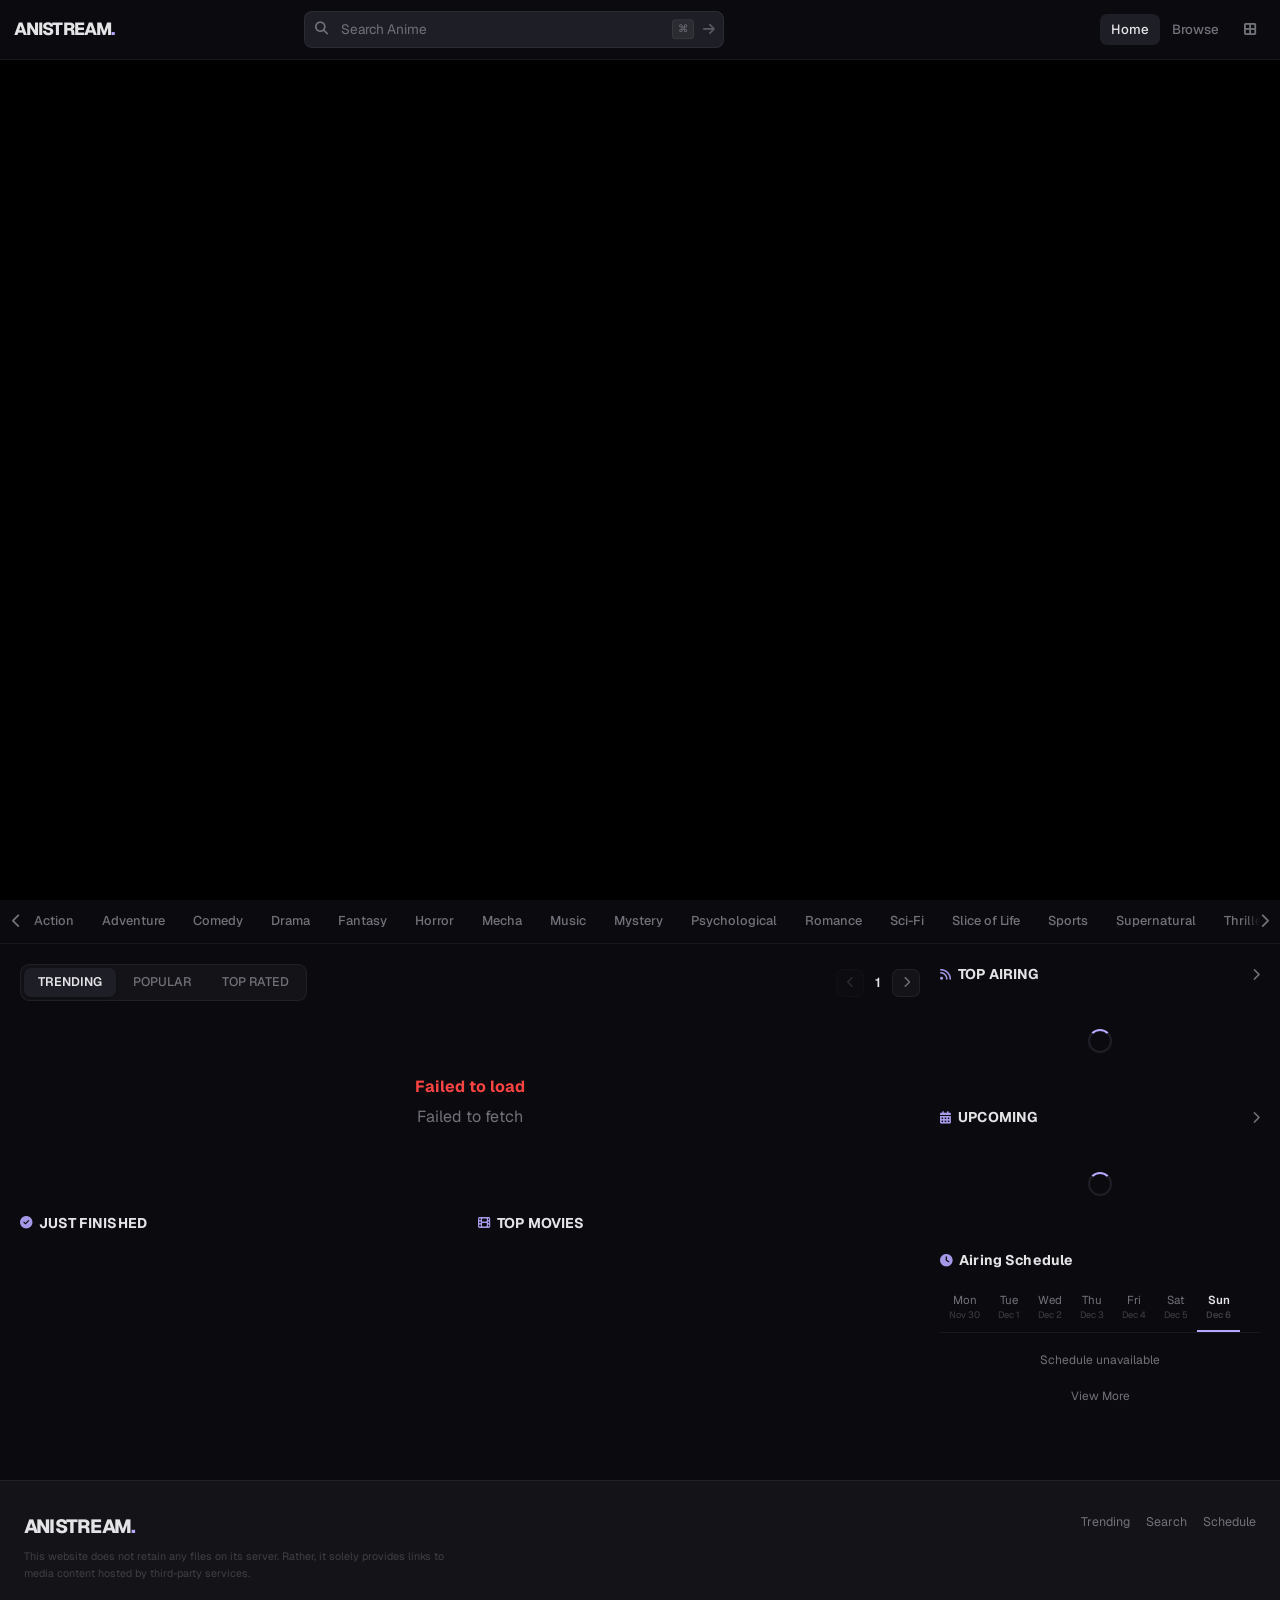
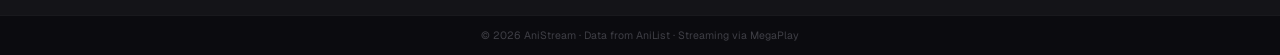
==== index.html @ 114fe5f2 "Hero slider: Popcima-style full-screen layout with side arrows and pill buttons - Hero fills full vi" ====
<!DOCTYPE html>
<html lang="en">
<head>
  <meta charset="UTF-8" />
  <meta name="viewport" content="width=device-width, initial-scale=1.0" />
  <title>AniStream · Watch Free Anime Online · Stream Subbed & Dubbed in HD</title>
  <link rel="stylesheet" href="css/style.css" />
  <link rel="preconnect" href="https://fonts.googleapis.com">
  <link rel="preconnect" href="https://fonts.gstatic.com" crossorigin>
  <link href="https://fonts.googleapis.com/css2?family=Geist:wght@100..900&family=Inter:wght@400;500;600;700;800;900&display=swap" rel="stylesheet">
  <link rel="stylesheet" href="https://cdnjs.cloudflare.com/ajax/libs/font-awesome/6.5.0/css/all.min.css" />
  <link rel="icon" href="data:image/svg+xml,<svg xmlns='http://www.w3.org/2000/svg' viewBox='0 0 100 100'><text y='.9em' font-size='90'>🌸</text></svg>" />
</head>
<body>

<!-- NAVBAR -->
<nav class="navbar">
  <a class="nav-logo" href="index.html">ANISTREAM<em>.</em></a>
  <div class="nav-search-wrap">
    <span class="nav-s-icon"><i class="fa-solid fa-magnifying-glass"></i></span>
    <input type="text" id="navSearch" placeholder="Search Anime" autocomplete="off" />
    <span class="nav-s-kbd">⌘</span>
    <button class="nav-s-btn" id="navSearchBtn"><i class="fa-solid fa-arrow-right"></i></button>
  </div>
  <div class="nav-right">
    <div class="nav-links">
      <a href="index.html" class="active">Home</a>
      <a href="search.html">Browse</a>
    </div>
    <a class="nav-icon-btn" href="search.html" title="Browse All"><i class="fa-solid fa-border-all"></i></a>
  </div>
</nav>

<main class="main">

  <!-- HERO -->
  <div class="hero" id="hero">
    <div id="heroSlides"></div>
    <button class="hero-arrow hero-arrow-l" id="heroPrev" style="display:none"><i class="fa-solid fa-chevron-left"></i></button>
    <button class="hero-arrow hero-arrow-r" id="heroNext" style="display:none"><i class="fa-solid fa-chevron-right"></i></button>
    <div class="hero-dots-row" id="heroCounter" style="display:none">
      <div class="hero-dots" id="heroDots"></div>
    </div>
  </div>

  <!-- GENRE TABS -->
  <div class="genre-row-wrap">
    <button class="genre-row-scroll l" id="genreL"><i class="fa-solid fa-chevron-left"></i></button>
    <div class="genre-row" id="genreRow"></div>
    <button class="genre-row-scroll r" id="genreR"><i class="fa-solid fa-chevron-right"></i></button>
  </div>

  <!-- MAIN CONTENT LAYOUT -->
  <div class="content-wrap">

    <!-- LEFT: MAIN CONTENT -->
    <div class="content-main">

      <!-- TABS + PAGER -->
      <div class="main-tabs-row">
        <div class="tab-pills">
          <button class="tab-pill active" data-tab="trending">TRENDING</button>
          <button class="tab-pill" data-tab="popular">POPULAR</button>
          <button class="tab-pill" data-tab="toprated">TOP RATED</button>
        </div>
        <div class="pager">
          <button class="pager-btn" id="pagePrev" disabled><i class="fa-solid fa-chevron-left"></i></button>
          <span class="pager-num" id="pageNum">1</span>
          <button class="pager-btn" id="pageNext"><i class="fa-solid fa-chevron-right"></i></button>
        </div>
      </div>

      <!-- MAIN GRID -->
      <div class="m-grid" id="mainGrid" aria-label="Anime list">
        <!-- skeletons injected by JS -->
      </div>

      <!-- BOTTOM: JUST FINISHED + TOP MOVIES -->
      <div class="bottom-row" id="bottomRow">
        <div class="b-section">
          <div class="s-header">
            <span class="s-title"><i class="fa-solid fa-circle-check"></i> JUST FINISHED</span>
          </div>
          <div id="finishedList"></div>
        </div>
        <div class="b-section">
          <div class="s-header">
            <span class="s-title"><i class="fa-solid fa-film"></i> TOP MOVIES</span>
          </div>
          <div id="moviesList"></div>
        </div>
      </div>

    </div><!-- /content-main -->

    <!-- RIGHT: SIDEBAR -->
    <aside class="content-sidebar">

      <div class="sb-section">
        <div class="s-header">
          <span class="s-title"><i class="fa-solid fa-rss"></i> TOP AIRING</span>
          <a class="s-more" href="search.html?status=RELEASING"><i class="fa-solid fa-chevron-right"></i></a>
        </div>
        <div id="topAiringList">
          <div class="loading-wrap"><div class="spinner"></div></div>
        </div>
      </div>

      <div class="sb-section">
        <div class="s-header">
          <span class="s-title"><i class="fa-solid fa-calendar-days"></i> UPCOMING</span>
          <a class="s-more" href="search.html"><i class="fa-solid fa-chevron-right"></i></a>
        </div>
        <div id="upcomingList">
          <div class="loading-wrap"><div class="spinner"></div></div>
        </div>
      </div>

      <div class="sb-section">
        <div class="s-header">
          <span class="s-title"><i class="fa-solid fa-clock"></i> Airing Schedule</span>
        </div>
        <div class="sched-days" id="schedDays"></div>
        <div id="schedList">
          <div class="loading-wrap"><div class="spinner"></div></div>
        </div>
        <div class="sched-more" onclick="location.href='search.html?status=RELEASING'">View More</div>
      </div>

    </aside><!-- /sidebar -->

  </div><!-- /content-wrap -->

</main><!-- /main -->

<footer class="footer">
  <div>
    <div class="footer-logo">ANISTREAM<em>.</em></div>
    <p class="footer-disc">This website does not retain any files on its server. Rather, it solely provides links to media content hosted by third-party services.</p>
  </div>
  <div class="footer-links">
    <a class="footer-link" href="search.html?sort=TRENDING_DESC">Trending</a>
    <a class="footer-link" href="search.html">Search</a>
    <a class="footer-link" href="search.html?status=RELEASING">Schedule</a>
  </div>
</footer>
<div class="footer-copy">© 2026 AniStream · Data from AniList · Streaming via MegaPlay</div>

<script src="js/api.js"></script>
<script src="js/home.js"></script>
<script>
  const ns = document.getElementById('navSearch');
  const go = () => { if (ns.value.trim()) location.href = `search.html?q=${encodeURIComponent(ns.value.trim())}`; };
  ns.addEventListener('keydown', e => e.key === 'Enter' && go());
  document.getElementById('navSearchBtn').addEventListener('click', go);
</script>
</body>
</html>
---- css/style.css ----
/* ===== DESIGN SYSTEM — Miruro-inspired ===== */
:root {
  --bg:       #0b0b0f;
  --bg2:      #141418;
  --bg3:      #1e1e26;
  --border:   rgba(255,255,255,0.06);
  --border-h: rgba(255,255,255,0.12);

  --accent:    #B5A8FF;
  --accent-tr: rgba(181,168,255,0.10);
  --orange:    #FF9663;
  --green:     #2ddb6f;
  --red:       #FF4444;

  --text:       #e4e4e7;
  --text-muted: #71717a;
  --text-dim:   #3f3f46;

  --nav-h:    60px;
  --sidebar:  320px;
  --radius:   10px;
  --radius-sm:6px;
  --max-w:    1580px;
}

/* ===== RESET ===== */
*,*::before,*::after{box-sizing:border-box;margin:0;padding:0}
html{scroll-behavior:smooth}
body{
  font-family:'Geist','Inter',-apple-system,'Segoe UI',system-ui,sans-serif;
  background:var(--bg);color:var(--text);line-height:1.5;min-height:100vh;
  -webkit-font-smoothing:antialiased;
}
a{color:inherit;text-decoration:none}
img{display:block;max-width:100%}
button{cursor:pointer;border:none;background:none;font:inherit;color:inherit}
ul,ol{list-style:none}
input,textarea{font:inherit}

::-webkit-scrollbar{width:3px;height:3px}
::-webkit-scrollbar-track{background:transparent}
::-webkit-scrollbar-thumb{background:var(--bg3);border-radius:2px}

/* ===== NAVBAR ===== */
.navbar{
  position:fixed;top:0;left:0;right:0;z-index:200;
  height:var(--nav-h);
  background:rgba(11,11,15,0.8);
  backdrop-filter:blur(24px) saturate(1.6);
  -webkit-backdrop-filter:blur(24px) saturate(1.6);
  border-bottom:1px solid var(--border);
  display:flex;align-items:center;padding:0 14px;gap:10px;
}
.nav-logo{
  font-size:1.1rem;font-weight:800;letter-spacing:-0.05em;
  white-space:nowrap;flex-shrink:0;color:var(--text);
}
.nav-logo em{font-style:normal;color:var(--accent)}
.nav-search-wrap{
  flex:1;max-width:420px;min-width:0;margin:0 auto;
  position:relative;display:flex;align-items:center;
}
.nav-search-wrap input{
  width:100%;padding:7px 68px 7px 36px;
  background:var(--bg3);border:1px solid var(--border);
  border-radius:8px;color:var(--text);font-size:0.85rem;
  outline:none;transition:border-color .2s,background .2s;
}
.nav-search-wrap input:focus{
  border-color:var(--border-h);
  background:var(--bg2);
}
.nav-search-wrap input::placeholder{color:var(--text-muted)}
.nav-s-icon{
  position:absolute;left:11px;top:50%;transform:translateY(-50%);
  font-size:.82rem;color:var(--text-muted);pointer-events:none;
}
.nav-s-kbd{
  position:absolute;right:30px;top:50%;transform:translateY(-50%);
  background:rgba(255,255,255,.06);border:1px solid var(--border);
  border-radius:4px;padding:1px 5px;font-size:.65rem;color:var(--text-muted);pointer-events:none;
}
.nav-s-btn{
  position:absolute;right:9px;top:50%;transform:translateY(-50%);
  font-size:.85rem;color:var(--text-muted);opacity:.7;transition:opacity .15s;
}
.nav-s-btn:hover{opacity:1}
.nav-right{display:flex;align-items:center;gap:4px;margin-left:auto;flex-shrink:0}
.nav-icon-btn{
  width:32px;height:32px;border-radius:8px;
  display:flex;align-items:center;justify-content:center;
  font-size:.85rem;color:var(--text-muted);transition:all .15s;
}
.nav-icon-btn:hover{background:var(--bg3);color:var(--text)}
.nav-links{display:flex;gap:1px;margin-left:6px}
.nav-links a{
  padding:6px 11px;border-radius:7px;
  font-size:.83rem;font-weight:500;color:var(--text-muted);transition:all .15s;
}
.nav-links a:hover{color:var(--text)}
.nav-links a.active{color:var(--text);background:var(--bg3)}

/* ===== MAIN ===== */
.main{padding-top:var(--nav-h)}

/* ===== HERO ===== */
.hero{
  position:relative;
  height:calc(100vh - var(--nav-h));
  min-height:520px;
  overflow:hidden;background:#000;
}
.hero-slide{
  position:absolute;inset:0;opacity:0;
  transition:opacity .75s cubic-bezier(.4,0,.2,1);pointer-events:none;
}
.hero-slide.active{opacity:1;pointer-events:auto}
.hero-slide img{
  width:100%;height:100%;object-fit:cover;object-position:center top;
  filter:brightness(.72) saturate(1.1);
  transform:scale(1.04);
  transition:transform 9s ease;
}
.hero-slide.active img{transform:scale(1)}
.hero-overlay{
  position:absolute;inset:0;
  background:
    linear-gradient(to top,rgba(11,11,15,1) 0%,rgba(11,11,15,.88) 18%,rgba(11,11,15,.48) 38%,rgba(11,11,15,.1) 56%,transparent 76%),
    linear-gradient(to bottom,rgba(11,11,15,.38) 0%,transparent 16%);
}
.hero-content{
  position:absolute;bottom:0;left:0;right:0;
  padding:0 28px 62px;z-index:1;
}
.hero-title{
  font-size:3.2rem;font-weight:900;line-height:1.06;letter-spacing:-.03em;
  margin-bottom:10px;color:#fff;
  text-shadow:0 2px 32px rgba(0,0,0,.55);
  max-width:680px;
}
.hero-meta{
  display:flex;align-items:center;gap:6px;flex-wrap:wrap;
  font-size:.88rem;color:rgba(255,255,255,.65);
  margin-bottom:22px;
}
.hstar{color:#f87171;font-size:.8rem}
.hero-meta strong{color:#fff;font-weight:700}
.hmdot{color:rgba(255,255,255,.3);margin:0 2px}
.hero-btns{display:flex;gap:12px;flex-wrap:wrap}
.hero-btn{
  display:flex;align-items:center;gap:8px;
  padding:11px 28px;border-radius:50px;font-size:.88rem;font-weight:600;
  transition:all .2s;letter-spacing:.01em;cursor:pointer;
}
.hero-btn-watch{
  background:#fff;color:#0b0b0f;border:none;
}
.hero-btn-watch:hover{background:rgba(255,255,255,.88);transform:translateY(-1px)}
.hero-btn-more{
  background:rgba(14,14,20,.8);color:#fff;
  border:1px solid rgba(255,255,255,.18);
  backdrop-filter:blur(12px);
}
.hero-btn-more:hover{background:rgba(25,25,34,.9);border-color:rgba(255,255,255,.3);transform:translateY(-1px)}

/* Side arrows */
.hero-arrow{
  position:absolute;top:50%;transform:translateY(-50%);
  width:44px;height:44px;border-radius:50%;
  background:rgba(0,0,0,.42);border:1px solid rgba(255,255,255,.14);
  backdrop-filter:blur(8px);
  display:none;align-items:center;justify-content:center;
  font-size:.85rem;color:rgba(255,255,255,.8);
  z-index:2;cursor:pointer;transition:all .2s;
}
.hero-arrow-l{left:16px}
.hero-arrow-r{right:16px}
.hero-arrow:hover{background:rgba(0,0,0,.66);color:#fff;border-color:rgba(255,255,255,.28)}

/* Dots row at bottom */
.hero-dots-row{
  position:absolute;bottom:22px;left:50%;transform:translateX(-50%);
  z-index:2;display:none;
}
.hero-dots{display:flex;gap:8px;align-items:center}
.hero-dot{
  width:8px;height:8px;border-radius:50%;padding:0;
  background:rgba(255,255,255,.3);border:none;
  transition:all .35s cubic-bezier(.4,0,.2,1);cursor:pointer;
}
.hero-dot.active{
  width:26px;border-radius:4px;
  background:#e53e3e;
}

/* ===== GENRE TABS ===== */
.genre-row-wrap{
  position:relative;background:var(--bg);
  border-bottom:1px solid var(--border);
}
.genre-row{
  display:flex;overflow-x:auto;padding:0 20px;
  -webkit-overflow-scrolling:touch;
  mask:linear-gradient(to right,transparent,black 3%,black 97%,transparent);
}
.genre-row::-webkit-scrollbar{height:0}
.genre-tab{
  padding:11px 14px;white-space:nowrap;font-size:.8rem;font-weight:500;
  color:var(--text-muted);border-bottom:2px solid transparent;
  transition:all .15s;cursor:pointer;flex-shrink:0;user-select:none;
}
.genre-tab:hover{color:var(--text)}
.genre-tab.active{color:var(--text);border-bottom-color:var(--accent);font-weight:600}
.genre-row-scroll{
  position:absolute;top:0;bottom:0;width:32px;
  display:flex;align-items:center;justify-content:center;
  font-size:.9rem;color:var(--text-muted);cursor:pointer;z-index:2;
}
.genre-row-scroll.l{left:0;background:linear-gradient(to right,var(--bg) 60%,transparent)}
.genre-row-scroll.r{right:0;background:linear-gradient(to left,var(--bg) 60%,transparent)}

/* ===== CONTENT LAYOUT ===== */
.content-wrap{
  display:flex;align-items:flex-start;gap:20px;
  max-width:var(--max-w);margin:0 auto;padding:20px 20px;
}
.content-main{flex:1;min-width:0}
.content-sidebar{width:var(--sidebar);flex-shrink:0}

/* ===== TABS + PAGINATION ===== */
.main-tabs-row{
  display:flex;align-items:center;justify-content:space-between;
  margin-bottom:14px;
}
.tab-pills{display:flex;gap:3px;background:var(--bg2);padding:3px;border-radius:9px;border:1px solid var(--border)}
.tab-pill{
  padding:5px 14px;border-radius:7px;font-size:.78rem;font-weight:500;
  color:var(--text-muted);transition:all .18s;
}
.tab-pill:hover{color:var(--text)}
.tab-pill.active{
  background:var(--bg3);color:var(--text);font-weight:600;
  box-shadow:0 1px 4px rgba(0,0,0,.4);
}
.pager{display:flex;align-items:center;gap:6px;font-size:.82rem}
.pager-btn{
  width:28px;height:28px;border-radius:7px;
  background:var(--bg2);border:1px solid var(--border);
  display:flex;align-items:center;justify-content:center;
  font-size:.72rem;color:var(--text-muted);transition:all .15s;
}
.pager-btn:hover{border-color:var(--border-h);color:var(--text);background:var(--bg3)}
.pager-btn:disabled{opacity:.3;pointer-events:none}
.pager-num{font-weight:600;color:var(--text);font-size:.82rem;min-width:16px;text-align:center}

/* ===== MAIN GRID CARDS ===== */
.m-grid{
  display:grid;
  grid-template-columns:repeat(auto-fill,minmax(140px,1fr));
  gap:12px;margin-bottom:24px;
}
.m-card{
  border-radius:var(--radius);overflow:hidden;cursor:pointer;
  transition:transform .25s ease,opacity .25s ease;
}
.m-card:hover{transform:translateY(-4px);opacity:.92}
.m-card-poster{
  position:relative;aspect-ratio:2/3;overflow:hidden;
  background:var(--bg3);border-radius:var(--radius);
}
.m-card-poster img{width:100%;height:100%;object-fit:cover;transition:transform .4s ease}
.m-card:hover .m-card-poster img{transform:scale(1.05)}
.m-dot{
  position:absolute;bottom:8px;left:8px;
  width:7px;height:7px;border-radius:50%;
  border:1.5px solid rgba(0,0,0,.6);
}
.m-dot.g{background:var(--green);box-shadow:0 0 6px var(--green)}
.m-dot.o{background:var(--orange);box-shadow:0 0 6px var(--orange)}
.m-dot.d{background:var(--text-muted)}
.m-card-body{padding:7px 2px 2px}
.m-card-title{
  font-size:.76rem;font-weight:500;line-height:1.35;
  display:-webkit-box;-webkit-line-clamp:2;-webkit-box-orient:vertical;overflow:hidden;
  margin-bottom:4px;color:var(--text);
}
.m-card-meta{font-size:.67rem;color:var(--text-muted);display:flex;gap:5px;flex-wrap:wrap;align-items:center}

/* ===== SCORE BADGE ===== */
.m-score-badge{
  position:absolute;top:8px;right:8px;
  background:rgba(0,0,0,.75);backdrop-filter:blur(6px);
  padding:2px 7px;border-radius:6px;
  font-size:.68rem;font-weight:700;color:#fbbf24;
  display:flex;align-items:center;gap:3px;
}

/* ===== ICON COLORS ===== */
.m-card-meta .fa-star,
.b-meta .fa-star,
.sb-meta .fa-star{color:#fbbf24}
.b-meta .fa-star,.sb-meta .fa-star{font-size:.63rem}
.b-meta,.sb-meta{font-size:.67rem}

/* ===== SKELETON ===== */
.skel{
  background:linear-gradient(90deg,var(--bg2) 25%,var(--bg3) 50%,var(--bg2) 75%);
  background-size:200% 100%;animation:shimmer 1.4s infinite;border-radius:var(--radius);
}
@keyframes shimmer{to{background-position:-200% 0}}
.skel-poster{aspect-ratio:2/3;border-radius:var(--radius);width:100%}
.skel-line{height:8px;border-radius:4px;margin-top:6px}
.skel-line.s{width:55%}

/* ===== SECTION HEADER ===== */
.s-header{display:flex;align-items:center;justify-content:space-between;margin-bottom:12px}
.s-title{
  font-size:.88rem;font-weight:700;letter-spacing:.01em;
  display:flex;align-items:center;gap:7px;color:var(--text);
}
.s-title i{color:var(--accent);font-size:.78rem;opacity:.9}
.s-more{
  font-size:.78rem;color:var(--text-muted);transition:color .15s;
  display:flex;align-items:center;gap:3px;
}
.s-more:hover{color:var(--text)}

/* ===== LIST ITEMS (JUST FINISHED / TOP MOVIES) ===== */
.bottom-row{display:grid;grid-template-columns:1fr 1fr;gap:16px;margin-top:8px}
.b-section{min-width:0}
.b-item{
  display:flex;gap:10px;align-items:flex-start;
  padding:8px 6px;border-bottom:1px solid var(--border);
  border-radius:8px;cursor:pointer;transition:background .15s;
}
.b-item:last-child{border-bottom:none}
.b-item:hover{background:rgba(255,255,255,.03)}
.b-item:hover .b-title{color:var(--accent)}
.b-thumb{
  width:50px;height:70px;flex-shrink:0;border-radius:6px;
  overflow:hidden;background:var(--bg3);
}
.b-thumb img{width:100%;height:100%;object-fit:cover}
.b-body{flex:1;min-width:0;padding-top:1px}
.b-status{display:flex;align-items:center;gap:4px;font-size:.65rem;color:var(--text-muted);margin-bottom:3px}
.b-dot{width:5px;height:5px;border-radius:50%;background:var(--green);flex-shrink:0}
.b-dot.o{background:var(--orange)}
.b-dot.d{background:var(--text-muted)}
.b-title{
  font-size:.76rem;font-weight:600;line-height:1.3;
  display:-webkit-box;-webkit-line-clamp:2;-webkit-box-orient:vertical;overflow:hidden;
  margin-bottom:3px;transition:color .15s;
}
.b-meta{font-size:.66rem;color:var(--text-muted)}

/* ===== SIDEBAR ===== */
.sb-section{margin-bottom:22px}
.sb-item{
  display:flex;gap:10px;align-items:center;
  padding:7px 6px;border-bottom:1px solid var(--border);
  border-radius:8px;cursor:pointer;transition:background .15s;
}
.sb-item:last-child{border-bottom:none}
.sb-item:hover{background:rgba(255,255,255,.04)}
.sb-item:hover .sb-title{color:var(--accent)}
.sb-thumb{width:42px;height:60px;flex-shrink:0;border-radius:6px;overflow:hidden;background:var(--bg3)}
.sb-thumb img{width:100%;height:100%;object-fit:cover}
.sb-body{flex:1;min-width:0}
.sb-status{display:flex;align-items:center;gap:4px;font-size:.63rem;color:var(--text-muted);margin-bottom:2px}
.sb-dot{width:5px;height:5px;border-radius:50%;flex-shrink:0;background:var(--green)}
.sb-dot.o{background:var(--orange)}
.sb-dot.d{background:var(--text-muted)}
.sb-title{
  font-size:.75rem;font-weight:600;line-height:1.3;
  display:-webkit-box;-webkit-line-clamp:2;-webkit-box-orient:vertical;overflow:hidden;
  transition:color .15s;
}
.sb-meta{font-size:.65rem;color:var(--text-muted);margin-top:2px}

/* ===== SCHEDULE ===== */
.sched-days{
  display:flex;overflow-x:auto;margin-bottom:10px;border-bottom:1px solid var(--border);
}
.sched-days::-webkit-scrollbar{height:0}
.sched-day{
  padding:7px 9px;font-size:.72rem;color:var(--text-muted);
  border-bottom:2px solid transparent;cursor:pointer;white-space:nowrap;
  transition:all .15s;flex-shrink:0;text-align:center;
}
.sched-day:hover{color:var(--text)}
.sched-day.active{color:var(--text);font-weight:600;border-bottom-color:var(--accent)}
.sched-day small{display:block;font-size:.58rem;color:var(--text-dim);margin-top:1px}
.sched-time-group{margin-bottom:4px}
.sched-time{font-size:.67rem;color:var(--text-muted);padding:4px 0 2px;font-weight:600}
.sched-ep{
  display:flex;align-items:center;justify-content:space-between;
  padding:5px 0;border-bottom:1px solid var(--border);cursor:pointer;
  transition:color .15s;font-size:.74rem;gap:6px;
}
.sched-ep:hover{color:var(--accent)}
.sched-ep-name{flex:1;min-width:0;overflow:hidden;text-overflow:ellipsis;white-space:nowrap}
.sched-ep-badge{
  background:rgba(181,168,255,.08);border:1px solid rgba(181,168,255,.16);
  border-radius:5px;padding:2px 6px;font-size:.6rem;font-weight:600;
  color:var(--accent);white-space:nowrap;flex-shrink:0;
}
.sched-more{
  text-align:center;padding:10px 0;font-size:.74rem;
  color:var(--text-muted);cursor:pointer;transition:color .15s;
}
.sched-more:hover{color:var(--text)}

/* ===== SPINNER ===== */
.loading-wrap{display:flex;align-items:center;justify-content:center;padding:32px;flex-direction:column;gap:10px}
.spinner{
  width:24px;height:24px;border-radius:50%;
  border:2px solid var(--bg3);border-top-color:var(--accent);
  animation:spin .8s linear infinite;
}
@keyframes spin{to{transform:rotate(360deg)}}
.loading-text{font-size:.78rem;color:var(--text-muted)}

/* ===== ERROR ===== */
.error-wrap{text-align:center;padding:60px 16px;color:var(--text-muted)}
.error-wrap h3{color:var(--red);margin-bottom:6px;font-size:1rem}

/* ===== SEARCH PAGE ===== */
.search-hero{
  background:var(--bg2);padding:48px 20px;
  text-align:center;border-bottom:1px solid var(--border);
}
.search-hero h1{
  font-size:1.9rem;font-weight:800;margin-bottom:20px;letter-spacing:-.03em;
  background:linear-gradient(45deg,var(--accent),#e4e4e7);
  -webkit-background-clip:text;-webkit-text-fill-color:transparent;background-clip:text;
}
.search-bar{
  max-width:520px;margin:0 auto;position:relative;display:flex;
}
.search-bar input{
  flex:1;padding:12px 18px 12px 44px;
  background:var(--bg3);border:1px solid var(--border);
  border-radius:10px;color:var(--text);font-size:.9rem;outline:none;transition:border-color .15s;
}
.search-bar input:focus{border-color:var(--border-h)}
.search-bar input::placeholder{color:var(--text-muted)}
.search-bar .s-icon{
  position:absolute;left:15px;top:50%;transform:translateY(-50%);
  font-size:1rem;color:var(--text-muted);
}
.genre-chips{display:flex;gap:6px;flex-wrap:wrap;justify-content:center;margin-top:16px}
.genre-chip{
  padding:5px 14px;border-radius:20px;
  background:var(--bg3);border:1px solid var(--border);
  color:var(--text-muted);font-size:.76rem;font-weight:500;
  cursor:pointer;transition:all .15s;
}
.genre-chip:hover{border-color:var(--accent);color:var(--accent)}
.genre-chip.active{background:var(--accent);color:#0b0b0f;border-color:var(--accent)}
.search-results-header{color:var(--text-muted);font-size:.83rem;margin-bottom:14px}
.search-results-header span{color:var(--accent);font-weight:600}

/* ===== ANIME CARD (search/other pages) ===== */
.anime-grid{
  display:grid;
  grid-template-columns:repeat(auto-fill,minmax(140px,1fr));
  gap:12px;
}
.anime-card{
  border-radius:var(--radius);overflow:hidden;cursor:pointer;
  background:var(--bg3);
  transition:all .22s;
}
.anime-card:hover{transform:translateY(-4px);box-shadow:0 8px 28px rgba(0,0,0,.45)}
.card-img-wrap{position:relative;aspect-ratio:2/3;overflow:hidden}
.card-img-wrap img{width:100%;height:100%;object-fit:cover;transition:transform .4s}
.anime-card:hover .card-img-wrap img{transform:scale(1.05)}
.card-score{
  position:absolute;top:7px;right:7px;
  background:rgba(0,0,0,.75);backdrop-filter:blur(6px);
  padding:2px 6px;border-radius:5px;font-size:.68rem;font-weight:700;color:#fbbf24;
}
.card-ep-badge{
  position:absolute;bottom:7px;left:7px;
  background:var(--accent);padding:1px 7px;border-radius:5px;
  font-size:.64rem;font-weight:700;color:#0b0b0f;
}
.card-info{padding:8px 7px}
.card-title{
  font-size:.75rem;font-weight:600;line-height:1.3;
  display:-webkit-box;-webkit-line-clamp:2;-webkit-box-orient:vertical;overflow:hidden;
  margin-bottom:5px;
}
.card-tags{display:flex;gap:3px;flex-wrap:wrap}
.card-tag{
  font-size:.63rem;padding:2px 6px;border-radius:4px;
  background:rgba(181,168,255,.08);color:var(--accent);font-weight:500;
}

/* ===== ANIME DETAIL ===== */
.anime-banner{position:relative;height:320px;overflow:hidden}
.anime-banner img{width:100%;height:100%;object-fit:cover;filter:brightness(.3) saturate(1.2)}
.anime-banner::after{
  content:'';position:absolute;inset:0;
  background:linear-gradient(to top,var(--bg) 0%,transparent 60%);
}
.anime-detail{
  padding:0 20px 40px;margin-top:-100px;position:relative;z-index:1;
  display:grid;grid-template-columns:190px 1fr;gap:28px;
  max-width:1100px;margin-left:auto;margin-right:auto;
}
.anime-poster img{width:190px;border-radius:var(--radius);box-shadow:0 8px 32px rgba(0,0,0,.7)}
.anime-info-main{padding-top:110px}
.anime-title-main{font-size:1.9rem;font-weight:800;margin-bottom:4px;line-height:1.2;letter-spacing:-.02em}
.anime-title-native{font-size:.88rem;color:var(--text-muted);margin-bottom:14px}
.anime-stats{display:flex;gap:10px;flex-wrap:wrap;margin-bottom:16px}
.stat-box{
  background:var(--bg2);border:1px solid var(--border);
  border-radius:8px;padding:8px 14px;text-align:center;
}
.stat-val{font-size:1.15rem;font-weight:800;color:var(--accent)}
.stat-lbl{font-size:.63rem;color:var(--text-dim);text-transform:uppercase;letter-spacing:.06em}
.anime-genres{display:flex;gap:6px;flex-wrap:wrap;margin-bottom:16px}
.genre-badge{
  padding:3px 11px;border-radius:20px;
  background:rgba(181,168,255,.08);border:1px solid rgba(181,168,255,.18);
  color:var(--accent);font-size:.74rem;font-weight:600;cursor:pointer;transition:all .15s;
}
.genre-badge:hover{background:rgba(181,168,255,.18)}
.anime-desc{color:var(--text-muted);font-size:.88rem;line-height:1.75;margin-bottom:20px}
.anime-desc.collapsed{display:-webkit-box;-webkit-line-clamp:4;-webkit-box-orient:vertical;overflow:hidden}
.status-badge{
  display:inline-flex;align-items:center;gap:5px;
  padding:3px 9px;border-radius:20px;font-size:.7rem;font-weight:700;
}
.status-RELEASING{background:rgba(45,219,111,.1);color:var(--green);border:1px solid rgba(45,219,111,.2)}
.status-FINISHED{background:rgba(181,168,255,.1);color:var(--accent);border:1px solid rgba(181,168,255,.2)}
.status-NOT_YET_RELEASED{background:rgba(255,150,99,.1);color:var(--orange);border:1px solid rgba(255,150,99,.2)}
.status-dot{width:5px;height:5px;border-radius:50%;background:currentColor}

/* ===== EPISODES ===== */
.episodes-section{padding:0 20px 40px;max-width:1100px;margin:0 auto}
.lang-toggle{display:flex;background:var(--bg2);border-radius:8px;border:1px solid var(--border);overflow:hidden}
.lang-btn{padding:6px 16px;font-size:.78rem;font-weight:600;transition:all .15s;color:var(--text-muted)}
.lang-btn.active{background:var(--accent);color:#0b0b0f}
.ep-controls{display:flex;gap:8px;align-items:center;flex-wrap:wrap;margin-bottom:12px}
.ep-search{
  padding:6px 12px;background:var(--bg2);border:1px solid var(--border);
  border-radius:7px;color:var(--text);font-size:.8rem;outline:none;width:140px;
}
.ep-search:focus{border-color:var(--accent)}
.ep-grid{display:grid;grid-template-columns:repeat(auto-fill,minmax(52px,1fr));gap:5px}
.ep-btn{
  aspect-ratio:1;border-radius:7px;font-size:.78rem;font-weight:600;
  background:var(--bg2);border:1px solid var(--border);
  color:var(--text-muted);transition:all .15s;
}
.ep-btn:hover{background:rgba(181,168,255,.12);border-color:rgba(181,168,255,.3);color:var(--text)}
.ep-btn.active{background:var(--accent);border-color:var(--accent);color:#0b0b0f;box-shadow:0 2px 10px rgba(181,168,255,.3)}

/* ===== WATCH PAGE ===== */
.watch-layout{
  display:grid;grid-template-columns:1fr 300px;gap:12px;
  max-width:1400px;margin:0 auto;padding:16px 12px;
}
.player-wrap{background:#000;border-radius:var(--radius);overflow:hidden}
.player-wrap iframe{display:block;width:100%;aspect-ratio:16/9;border:none}
.player-controls{
  padding:14px;background:var(--bg2);
  border:1px solid var(--border);border-top:none;
  border-radius:0 0 var(--radius) var(--radius);
}
.player-title{font-size:1rem;font-weight:700;margin-bottom:5px}
.player-ep-info{color:var(--text-muted);font-size:.8rem;margin-bottom:10px}
.player-nav{display:flex;gap:8px;align-items:center}
.sidebar-card{background:var(--bg2);border:1px solid var(--border);border-radius:var(--radius);overflow:hidden}
.sidebar-header{
  padding:10px 14px;border-bottom:1px solid var(--border);
  font-weight:700;font-size:.84rem;display:flex;align-items:center;justify-content:space-between;
}
.sidebar-ep-list{max-height:400px;overflow-y:auto;padding:6px}
.sidebar-ep{
  padding:7px 8px;border-radius:7px;cursor:pointer;
  display:flex;align-items:center;gap:8px;transition:background .12s;margin-bottom:3px;
}
.sidebar-ep:hover{background:rgba(181,168,255,.07)}
.sidebar-ep.active{background:rgba(181,168,255,.14);border:1px solid rgba(181,168,255,.25)}
.ep-num{
  width:30px;height:30px;border-radius:7px;
  background:var(--bg3);display:flex;align-items:center;justify-content:center;
  font-size:.75rem;font-weight:700;flex-shrink:0;color:var(--text-muted);
}
.sidebar-ep.active .ep-num{background:var(--accent);color:#0b0b0f}
.ep-label{font-size:.75rem;color:var(--text-muted)}
.ep-label strong{display:block;color:var(--text);font-size:.77rem}
.sidebar-anime-thumb{width:100%;aspect-ratio:16/7;object-fit:cover}
.sidebar-anime-info{padding:10px}
.sidebar-anime-title{font-weight:700;margin-bottom:3px;font-size:.84rem}
.sidebar-anime-meta{font-size:.7rem;color:var(--text-muted)}

/* ===== BUTTONS ===== */
.btn{
  display:inline-flex;align-items:center;gap:7px;
  padding:9px 20px;border-radius:8px;
  font-size:.84rem;font-weight:600;transition:all .15s;white-space:nowrap;
}
.btn-primary{background:var(--accent);color:#0b0b0f;border:1px solid var(--accent)}
.btn-primary:hover{opacity:.88;transform:translateY(-1px)}
.btn-secondary{background:transparent;color:var(--text);border:1px solid var(--border)}
.btn-secondary:hover{border-color:var(--border-h);background:var(--bg3)}
.btn-sm{padding:5px 12px;font-size:.77rem;border-radius:6px}
.btn-ghost{color:var(--text-muted);padding:7px 12px;border-radius:7px}
.btn-ghost:hover{background:var(--bg3);color:var(--text)}

/* ===== WATCH PAGE v3 — Miruro exact ===== */

/* Layout */
.wp-wrap{display:grid;grid-template-columns:1fr 400px;min-height:calc(100vh - var(--nav-h));align-items:start}
.wp-main{border-right:1px solid var(--border);min-width:0}

/* Title bar */
.wp-bar{display:flex;align-items:center;justify-content:space-between;padding:13px 18px;background:var(--bg2);border-bottom:1px solid var(--border);gap:12px}
.wp-bar-left{display:flex;align-items:baseline;gap:8px;min-width:0;flex:1}
.wp-ep-num{font-size:1.2rem;font-weight:700;color:var(--text);white-space:nowrap;flex-shrink:0}
.wp-ep-name{font-size:1.1rem;font-weight:600;color:var(--text);white-space:nowrap;overflow:hidden;text-overflow:ellipsis}
.wp-bar-right{display:flex;align-items:center;gap:8px;flex-shrink:0}
.wp-lang-seg{display:flex;background:var(--bg3);border:1px solid var(--border);border-radius:7px;overflow:hidden}
.wp-lbtn{padding:5px 13px;font-size:.74rem;font-weight:600;color:var(--text-muted);transition:all .15s;display:flex;align-items:center;gap:5px}
.wp-lbtn.on{background:var(--accent);color:#0b0b0f}
.wp-lbtn i{font-size:.63rem}

/* Player */
.wp-player{background:#000;aspect-ratio:16/9;width:100%}
.wp-player iframe{display:block;width:100%;height:100%;border:none}

/* Info bar */
.wp-info{display:flex;align-items:center;justify-content:space-between;flex-wrap:wrap;gap:8px;padding:10px 16px;background:var(--bg2);border-bottom:1px solid var(--border)}
.wp-pills{display:flex;gap:6px;flex-wrap:wrap}
.wp-pill{display:flex;align-items:center;gap:5px;font-size:.72rem;color:var(--text-muted);background:var(--bg3);border:1px solid var(--border);border-radius:6px;padding:3px 9px}
.wp-acts{display:flex;gap:7px;align-items:center}
.wp-act{display:inline-flex;align-items:center;gap:5px;padding:5px 12px;border-radius:7px;font-size:.74rem;font-weight:500;background:var(--bg3);border:1px solid var(--border);color:var(--text-muted);transition:all .15s;cursor:pointer}
.wp-act:hover{border-color:var(--border-h);color:var(--text)}
.wp-act-nav{display:inline-flex;align-items:center;justify-content:center;width:30px;height:30px;border-radius:7px;background:var(--bg3);border:1px solid var(--border);color:var(--text-muted);transition:all .15s;cursor:pointer;font-size:.8rem}
.wp-act-nav:hover{border-color:var(--border-h);color:var(--text)}

/* Next airing countdown */
.wp-next-air{padding:8px 16px;background:var(--bg2);border-bottom:1px solid var(--border);font-size:.75rem;color:var(--text-muted);display:flex;align-items:center;gap:7px}
.wp-next-air i{color:var(--accent)}
.wp-next-air strong{color:var(--text)}

/* External streaming links */
.wp-extlinks{display:flex;gap:8px;flex-wrap:wrap;padding:12px 16px;background:var(--bg2);border-bottom:1px solid var(--border)}
.wp-extlink{display:inline-flex;align-items:center;gap:6px;padding:5px 13px;border-radius:7px;font-size:.74rem;font-weight:600;background:var(--bg3);border:1px solid var(--border);color:var(--text-muted);text-decoration:none;transition:all .15s}
.wp-extlink:hover{border-color:var(--border-h);color:var(--text)}
.wp-extlink i{font-size:.65rem;color:var(--accent)}

/* Anime info card */
.wp-card{display:flex;gap:20px;padding:20px 16px;background:var(--bg2);border-bottom:1px solid var(--border)}
.wp-card-left{display:flex;flex-direction:column;gap:8px;width:130px;flex-shrink:0}
.wp-poster{width:130px;aspect-ratio:2/3;object-fit:cover;border-radius:8px;display:block;cursor:pointer;transition:opacity .15s}
.wp-poster:hover{opacity:.85}
.wp-poster-btns{display:flex;gap:6px}
.wp-trailer-btn{flex:1;text-align:center;padding:7px 4px;border-radius:6px;background:var(--bg3);border:1px solid var(--border);font-size:.66rem;font-weight:700;letter-spacing:.04em;color:var(--text);cursor:pointer;text-decoration:none;transition:all .15s;display:flex;align-items:center;justify-content:center}
.wp-trailer-btn:hover{border-color:var(--border-h)}
.wp-trailer-no{color:var(--text-muted);cursor:default}
.wp-add-btn{width:30px;display:flex;align-items:center;justify-content:center;background:var(--bg3);border:1px solid var(--border);border-radius:6px;color:var(--text-muted);text-decoration:none;font-size:.82rem;flex-shrink:0;transition:all .15s;padding:7px 0}
.wp-add-btn:hover{border-color:var(--border-h);color:var(--text)}
.wp-src-links{display:flex;gap:6px}
.wp-src-link{flex:1;text-align:center;padding:5px;border-radius:6px;background:var(--bg3);border:1px solid var(--border);font-size:.7rem;font-weight:700;text-decoration:none;transition:all .15s;color:var(--text-muted)}
.wp-al{color:#02a9ff;border-color:rgba(2,169,255,.2)}
.wp-al:hover{background:rgba(2,169,255,.08)}
.wp-mal{color:#2e51a2;border-color:rgba(46,81,162,.3)}
.wp-mal:hover{background:rgba(46,81,162,.08)}
.wp-card-right{flex:1;min-width:0}
.wp-ctitle{font-size:1.08rem;font-weight:700;margin-bottom:3px;cursor:pointer;transition:color .15s;line-height:1.3}
.wp-ctitle:hover{color:var(--accent)}
.wp-cnative{font-size:.78rem;color:var(--text-muted);font-style:italic;margin-bottom:10px}
.wp-cgenres{display:flex;gap:6px;flex-wrap:wrap;margin-bottom:10px}
.wp-ctag{padding:3px 11px;border-radius:20px;font-size:.7rem;font-weight:600;background:rgba(251,191,36,.12);border:1px solid rgba(251,191,36,.22);color:#f59e0b}
.wp-cdesc{font-size:.78rem;color:var(--text-muted);line-height:1.65;margin-bottom:14px;background:var(--bg3);border:1px solid var(--border);border-radius:8px;padding:10px 12px;display:-webkit-box;-webkit-line-clamp:4;-webkit-box-orient:vertical;overflow:hidden}
.wp-dg{display:grid;grid-template-columns:1fr 1fr;gap:6px 20px;font-size:.75rem}
.wp-dr{display:flex;gap:6px;color:var(--text-muted)}
.wp-dr strong{color:var(--text);font-weight:600}
.wp-detail-link{color:var(--accent);text-decoration:none}
.wp-detail-link:hover{text-decoration:underline}

/* ── RIGHT SIDEBAR ── */
.wp-sidebar{display:flex;flex-direction:column;border-left:1px solid var(--border)}
.wp-ep-section{position:sticky;top:var(--nav-h);height:calc(100vh - var(--nav-h));display:flex;flex-direction:column;background:var(--bg2);overflow:hidden}
.wp-ep-controls{flex-shrink:0}
.wp-ranges{display:flex;gap:6px;flex-wrap:wrap;padding:10px 12px;border-bottom:1px solid var(--border)}
.wep-range{padding:4px 10px;border-radius:6px;font-size:.72rem;font-weight:600;background:var(--bg3);border:1px solid var(--border);color:var(--text-muted);transition:all .15s;cursor:pointer}
.wep-range:hover{border-color:var(--border-h);color:var(--text)}
.wep-range.active{background:rgba(181,168,255,.1);border-color:rgba(181,168,255,.3);color:var(--accent)}
.wp-ep-ctrl-row{display:flex;gap:8px;align-items:center;padding:8px 12px;border-bottom:1px solid var(--border)}
.wp-filter-wrap{position:relative;flex:1}
.wp-fi{position:absolute;left:10px;top:50%;transform:translateY(-50%);font-size:.7rem;color:var(--text-muted);pointer-events:none}
.wp-filter{width:100%;padding:7px 10px 7px 28px;background:var(--bg3);border:1px solid var(--border);border-radius:7px;color:var(--text);font-size:.77rem;outline:none;transition:border-color .15s;font-family:inherit}
.wp-filter:focus{border-color:var(--border-h)}
.wp-filter::placeholder{color:var(--text-muted)}
.wp-view-btn{width:30px;height:30px;border-radius:6px;display:flex;align-items:center;justify-content:center;background:var(--bg3);border:1px solid var(--border);color:var(--text-muted);font-size:.72rem;cursor:pointer;transition:all .15s;flex-shrink:0}
.wp-view-btn:hover{border-color:var(--border-h);color:var(--text)}
.wp-eplist{overflow-y:auto;flex:1}
.wp-eplist::-webkit-scrollbar{width:3px}
.wp-eplist::-webkit-scrollbar-thumb{background:var(--bg3);border-radius:2px}

/* Episode cards */
.wep-card{display:flex;gap:10px;padding:10px 12px;border-bottom:1px solid var(--border);cursor:pointer;transition:background .15s}
.wep-card:hover{background:rgba(255,255,255,.03)}
.wep-card.active{background:rgba(181,168,255,.06)}
.wep-card.active .wep-title{color:var(--accent)}
.wep-thumb{width:160px;flex-shrink:0;aspect-ratio:16/9;border-radius:6px;overflow:hidden;position:relative;background:var(--bg3)}
.wep-thumb img{width:100%;height:100%;object-fit:cover;display:block;transition:transform .3s}
.wep-thumb:not(.has-real) img{filter:brightness(.65)}
.wep-card:hover .wep-thumb img{transform:scale(1.04)}
.wep-badge{position:absolute;bottom:5px;left:5px;background:rgba(0,0,0,.82);color:#fff;font-size:.6rem;font-weight:700;padding:2px 6px;border-radius:4px;letter-spacing:.02em}
.wep-body{flex:1;min-width:0;display:flex;flex-direction:column;justify-content:space-between;gap:4px}
.wep-title{font-size:.76rem;font-weight:600;line-height:1.35;color:var(--text);transition:color .15s;display:-webkit-box;-webkit-line-clamp:3;-webkit-box-orient:vertical;overflow:hidden}
.wep-foot{display:flex;justify-content:flex-end;margin-top:auto;padding-top:4px}
.wep-date{font-size:.62rem;color:var(--text-muted)}

/* Grid mode */
.wp-eplist.grid-mode{display:grid;grid-template-columns:1fr 1fr;gap:7px;padding:8px}
.wp-eplist.grid-mode .wep-card{flex-direction:column;padding:0;border-bottom:none;border-radius:8px;overflow:hidden;border:1px solid var(--border);background:var(--bg3)}
.wp-eplist.grid-mode .wep-card:hover{border-color:var(--border-h)}
.wp-eplist.grid-mode .wep-card.active{border-color:rgba(181,168,255,.4)}
.wp-eplist.grid-mode .wep-thumb{width:100%;border-radius:0}
.wp-eplist.grid-mode .wep-body{padding:7px 8px 8px;gap:2px}
.wp-eplist.grid-mode .wep-title{font-size:.68rem;-webkit-line-clamp:2}
.wp-eplist.grid-mode .wep-foot{font-size:.58rem}

/* Sidebar recommendations */
.wp-sidebar-recs{background:var(--bg2);border-top:1px solid var(--border);flex-shrink:0}
.wp-srec-hd{display:flex;align-items:center;gap:7px;padding:13px 14px;border-bottom:1px solid var(--border);font-size:.72rem;font-weight:700;letter-spacing:.06em;color:var(--text-muted)}
.wp-srec-hd i{color:var(--accent);font-size:.72rem}
.wp-srec{display:flex;gap:10px;padding:10px 12px;border-bottom:1px solid var(--border);cursor:pointer;transition:background .15s}
.wp-srec:hover{background:rgba(255,255,255,.03)}
.wp-srec-img-wrap{width:100px;height:65px;flex-shrink:0;border-radius:6px;overflow:hidden;background:var(--bg3)}
.wp-srec-img-wrap img{width:100%;height:100%;object-fit:cover;display:block}
.wp-srec-body{flex:1;min-width:0;display:flex;align-items:flex-start;gap:8px}
.wp-srec-dot{width:7px;height:7px;border-radius:50%;background:#60a5fa;flex-shrink:0;margin-top:5px}
.wp-srec-info{flex:1;min-width:0}
.wp-srec-title{font-size:.8rem;font-weight:600;color:var(--text);line-height:1.3;display:-webkit-box;-webkit-line-clamp:2;-webkit-box-orient:vertical;overflow:hidden;margin-bottom:3px}
.wp-srec-meta{display:flex;gap:6px;align-items:center;flex-wrap:wrap;font-size:.68rem;color:var(--text-muted)}
.wp-srec-meta i{font-size:.6rem}

/* Watch responsive */
@media(max-width:1000px){
  .wp-wrap{grid-template-columns:1fr 350px}
}
@media(max-width:900px){
  .wp-wrap{grid-template-columns:1fr}
  .wp-sidebar{border-left:none;border-top:1px solid var(--border)}
  .wp-ep-section{position:static;height:auto;max-height:460px;min-height:260px}
  /* wider thumbnails look fine when sidebar is full-width */
}
@media(max-width:680px){
  .wp-bar{padding:10px 12px;gap:8px}
  .wp-ep-num{font-size:.95rem}
  .wp-ep-name{font-size:.9rem}
  .wp-lbtn{padding:5px 10px;font-size:.72rem}
  .wp-card{flex-direction:column;gap:14px;padding:14px 12px}
  .wp-card-left{flex-direction:row;align-items:flex-start;gap:12px;width:100%}
  .wp-poster{width:90px}
  .wp-dg{grid-template-columns:1fr}
  .wep-thumb{width:120px}
}
@media(max-width:480px){
  /* Navbar: shrink search on very small */
  .nav-search-wrap{max-width:none;flex:1}
  .nav-s-kbd{display:none}
  /* Title bar */
  .wp-bar{padding:9px 10px;gap:6px}
  .wp-ep-num{font-size:.82rem}
  .wp-ep-name{font-size:.78rem}
  .wp-lbtn{padding:4px 8px;font-size:.67rem;gap:3px}
  /* Info bar — icon-only action buttons */
  .act-lbl{display:none}
  .wp-act{padding:6px 10px}
  .wp-pill{font-size:.65rem;padding:3px 7px}
  /* Episode cards */
  .wep-card{padding:8px 10px;gap:8px}
  .wep-thumb{width:90px}
  .wep-title{font-size:.7rem;-webkit-line-clamp:2}
  .wep-badge{font-size:.55rem;padding:1px 5px}
  /* Ep section tighter */
  .wp-ep-section{max-height:400px}
  /* Filter controls */
  .wp-ranges{padding:8px 10px;gap:4px}
  .wep-range{padding:3px 8px;font-size:.68rem}
  .wp-ep-ctrl-row{padding:7px 10px}
  /* Anime card */
  .wp-ctitle{font-size:.92rem}
  .wp-cnative{font-size:.72rem;margin-bottom:7px}
  .wp-cdesc{-webkit-line-clamp:3;padding:8px 10px;font-size:.74rem}
  .wp-dg{gap:5px 14px;font-size:.72rem}
  /* Sidebar recs */
  .wp-srec{padding:8px 10px}
  .wp-srec-img-wrap{width:80px;height:52px}
  .wp-srec-title{font-size:.75rem}
  .wp-srec-meta{font-size:.64rem}
  /* Next air banner */
  .wp-next-air{padding:7px 12px;font-size:.7rem}
}
@media(max-width:360px){
  .wep-thumb{width:76px}
  .wp-ep-name{display:none}
  .wp-ep-num::after{content:' Episode';font-size:.72rem;font-weight:400;color:var(--text-muted)}
}

/* ===== SECTION (search page) ===== */
.section{padding:20px 20px}
.section-header{display:flex;align-items:center;justify-content:space-between;margin-bottom:14px}
.section-title{font-size:1.05rem;font-weight:700;letter-spacing:-.01em}
.view-all{color:var(--accent);font-size:.78rem;font-weight:600}
.view-all:hover{color:#fff}

/* ===== FOOTER ===== */
.footer{
  background:var(--bg2);border-top:1px solid var(--border);
  padding:32px 24px;margin-top:24px;
  display:flex;align-items:flex-start;justify-content:space-between;flex-wrap:wrap;gap:16px;
}
.footer-logo{font-size:1.2rem;font-weight:800;letter-spacing:-.04em}
.footer-logo em{font-style:normal;color:var(--accent)}
.footer-disc{font-size:.67rem;color:var(--text-dim);max-width:440px;line-height:1.6;margin-top:6px}
.footer-links{display:flex;gap:16px;flex-wrap:wrap;align-items:center}
.footer-link{font-size:.78rem;color:var(--text-muted);transition:color .15s}
.footer-link:hover{color:var(--text)}
.footer-copy{
  border-top:1px solid var(--border);padding:12px 20px;
  text-align:center;font-size:.66rem;color:var(--text-dim);
}

/* ===== DIVIDER ===== */
.divider{height:1px;background:var(--border);margin:0 20px}

/* ===== RESPONSIVE ===== */
@media(max-width:1100px){.content-sidebar{display:none}}
@media(max-width:768px){
  .hero{min-height:420px}
  .hero-title{font-size:2.2rem}
  .hero-content{padding:0 20px 56px}
  .hero-arrow{width:38px;height:38px;font-size:.78rem}
  .hero-arrow-l{left:10px}
  .hero-arrow-r{right:10px}
  .content-wrap{padding:12px}
  .m-grid{grid-template-columns:repeat(auto-fill,minmax(118px,1fr));gap:9px}
  .bottom-row{grid-template-columns:1fr}
  .anime-detail{grid-template-columns:1fr}
  .anime-poster{display:none}
  .anime-info-main{padding-top:16px}
  .watch-layout{grid-template-columns:1fr}
  .watch-layout .content-sidebar{display:none}
}
@media(max-width:480px){
  .m-grid{grid-template-columns:repeat(3,1fr)}
  .anime-grid{grid-template-columns:repeat(auto-fill,minmax(118px,1fr))}
  .nav-links{display:none}
  .hero{min-height:360px}
  .hero-title{font-size:1.9rem}
  .hero-content{padding:0 16px 52px}
  .hero-meta{font-size:.82rem;margin-bottom:16px}
  .hero-btns{gap:8px}
  .hero-btn{padding:10px 22px;font-size:.82rem}
  .hero-arrow{display:none!important}
  /* footer stacks */
  .footer{flex-direction:column;gap:12px;padding:24px 16px}
  .footer-links{gap:12px}
}

/* ===== ANIMATIONS ===== */
.fade-in{animation:fadeIn .3s ease both}
@keyframes fadeIn{from{opacity:0;transform:translateY(6px)}to{opacity:1;transform:none}}
.grad-text{
  background:linear-gradient(45deg,var(--accent),#e4e4e7);
  -webkit-background-clip:text;-webkit-text-fill-color:transparent;background-clip:text;
}
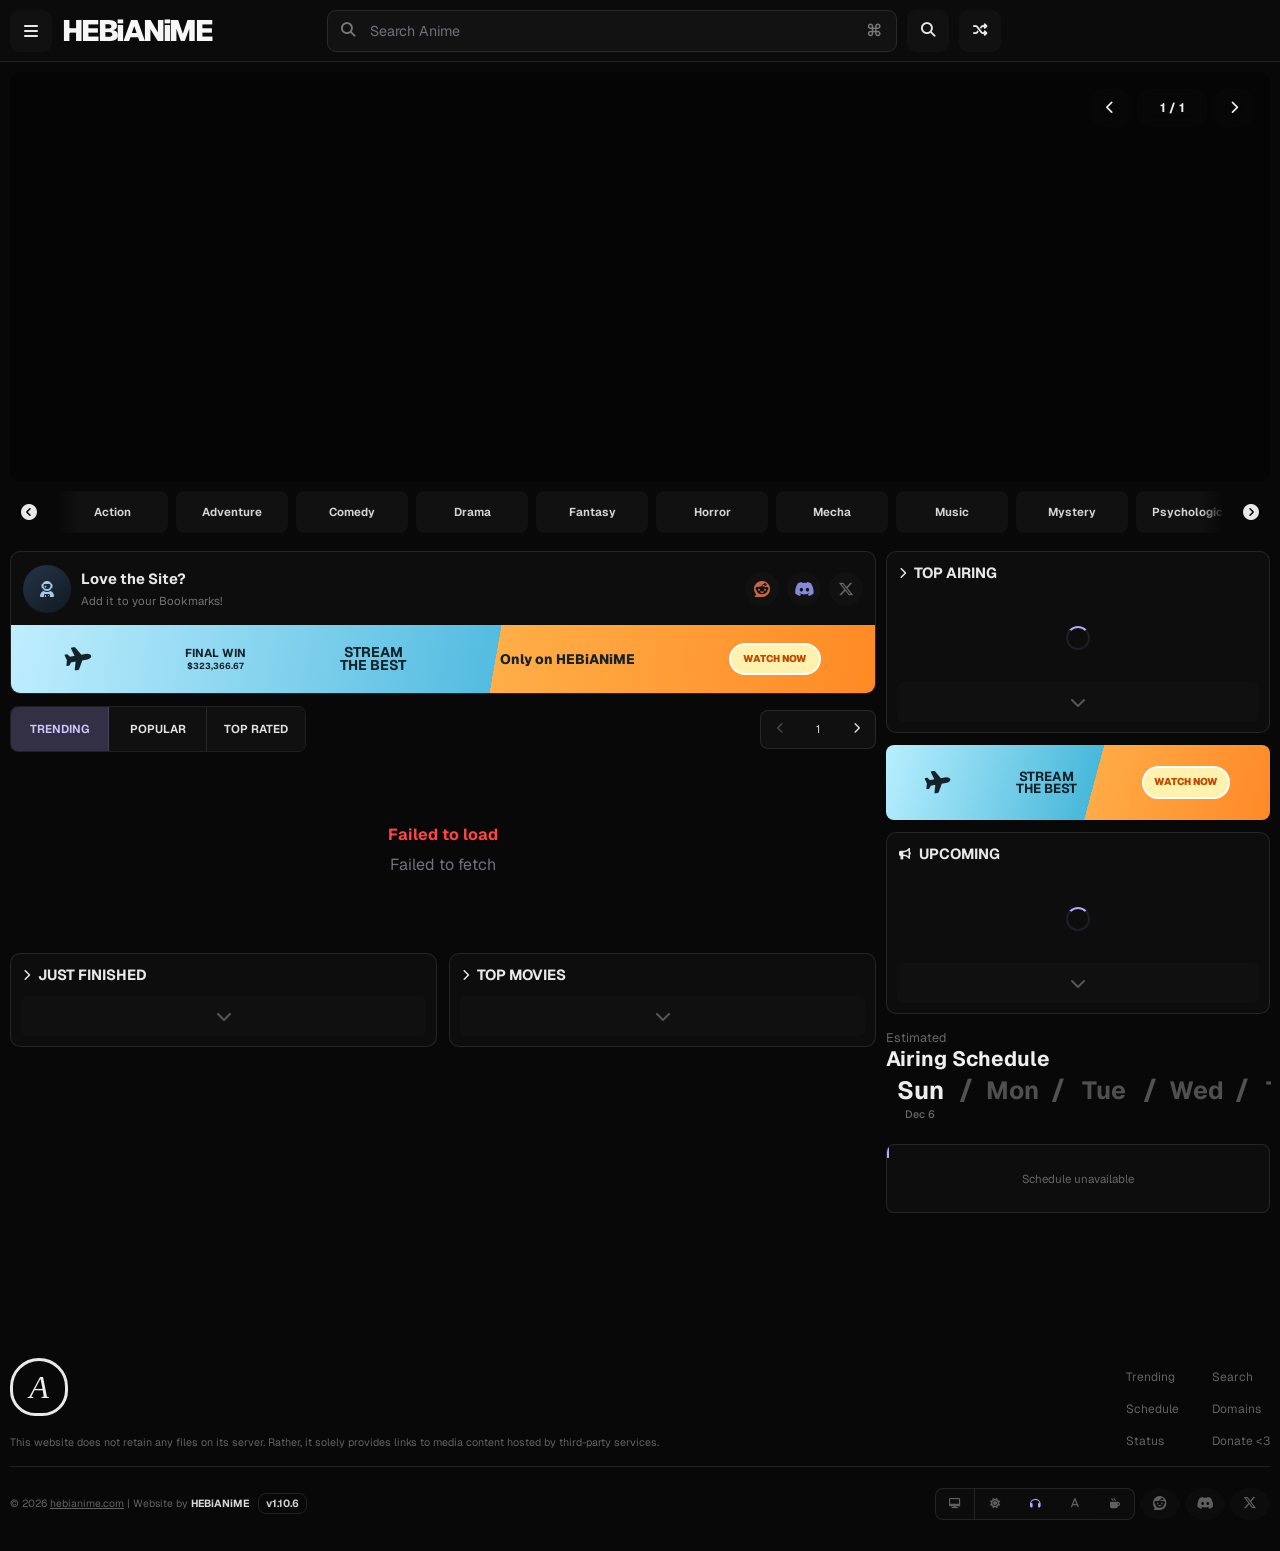
==== commit f16f9f2d: "Update site-wide UI, add nav, SEO, and PWA files Co-Authored-By: Claude Sonnet 4.6 <noreply@anthropi" ====
--- a/index.html
+++ b/index.html
@@ -3,150 +3,258 @@
 <head>
   <meta charset="UTF-8" />
   <meta name="viewport" content="width=device-width, initial-scale=1.0" />
-  <title>AniStream · Watch Free Anime Online · Stream Subbed & Dubbed in HD</title>
+  <title>HEBiANiME · Watch Free Anime Online · Stream Subbed &amp; Dubbed in HD</title>
+
+  <!-- SEO Core -->
+  <meta name="description" content="Watch free anime online in HD on HEBiANiME. Stream thousands of subbed and dubbed anime — Demon Slayer, Attack on Titan, Naruto, One Piece, Jujutsu Kaisen and more. No signup required." />
+  <meta name="keywords" content="watch anime online free, anime streaming, HEBiANiME, dubbed anime, subbed anime, HD anime, free anime online, demon slayer, attack on titan, naruto, one piece, jujutsu kaisen" />
+  <meta name="robots" content="index, follow, max-image-preview:large, max-snippet:-1, max-video-preview:-1" />
+  <meta name="author" content="HEBiANiME" />
+  <link rel="canonical" href="https://hebianime.com/" />
+
+  <!-- Open Graph -->
+  <meta property="og:type" content="website" />
+  <meta property="og:site_name" content="HEBiANiME" />
+  <meta property="og:title" content="HEBiANiME · Watch Free Anime Online in HD" />
+  <meta property="og:description" content="Stream thousands of subbed and dubbed anime in HD — Demon Slayer, Attack on Titan, Naruto, One Piece and more. Free, no signup." />
+  <meta property="og:url" content="https://hebianime.com/" />
+  <meta property="og:image" content="https://hebianime.com/og-image.jpg" />
+  <meta property="og:image:width" content="1200" />
+  <meta property="og:image:height" content="630" />
+  <meta property="og:locale" content="en_US" />
+
+  <!-- Twitter Card -->
+  <meta name="twitter:card" content="summary_large_image" />
+  <meta name="twitter:title" content="HEBiANiME · Watch Free Anime Online in HD" />
+  <meta name="twitter:description" content="Stream thousands of subbed and dubbed anime in HD — Demon Slayer, Attack on Titan, Naruto, One Piece and more. Free, no signup." />
+  <meta name="twitter:image" content="https://hebianime.com/og-image.jpg" />
+
+  <!-- PWA + App -->
+  <meta name="theme-color" content="#0B0B10" />
+  <meta name="format-detection" content="telephone=no" />
+  <meta name="apple-mobile-web-app-capable" content="yes" />
+  <meta name="apple-mobile-web-app-status-bar-style" content="black-translucent" />
+  <meta name="apple-mobile-web-app-title" content="HEBiANiME" />
+  <link rel="manifest" href="/manifest.json" />
+
+  <!-- Language targeting -->
+  <link rel="alternate" hreflang="en" href="https://hebianime.com/" />
+  <link rel="alternate" hreflang="x-default" href="https://hebianime.com/" />
+
+  <!-- JSON-LD: WebSite + SearchAction -->
+  <script type="application/ld+json">
+  {
+    "@context": "https://schema.org",
+    "@graph": [
+      {
+        "@type": "WebSite",
+        "@id": "https://hebianime.com/#website",
+        "name": "HEBiANiME",
+        "url": "https://hebianime.com",
+        "description": "Watch free anime online in HD — subbed and dubbed, no signup required.",
+        "potentialAction": {
+          "@type": "SearchAction",
+          "target": {
+            "@type": "EntryPoint",
+            "urlTemplate": "https://hebianime.com/search.html?q={search_term_string}"
+          },
+          "query-input": "required name=search_term_string"
+        }
+      },
+      {
+        "@type": "Organization",
+        "@id": "https://hebianime.com/#organization",
+        "name": "HEBiANiME",
+        "url": "https://hebianime.com",
+        "logo": {
+          "@type": "ImageObject",
+          "url": "https://hebianime.com/logo.svg",
+          "width": 295,
+          "height": 68
+        }
+      },
+      {
+        "@type": "WebPage",
+        "@id": "https://hebianime.com/#webpage",
+        "url": "https://hebianime.com/",
+        "name": "HEBiANiME · Watch Free Anime Online in HD",
+        "isPartOf": {"@id": "https://hebianime.com/#website"},
+        "about": {"@id": "https://hebianime.com/#organization"},
+        "description": "Watch free anime online in HD — subbed and dubbed, no signup required."
+      }
+    ]
+  }
+  </script>
+
   <link rel="stylesheet" href="css/style.css" />
+  <!-- Preconnect to speed up API and CDN fetches (Core Web Vitals) -->
+  <link rel="preconnect" href="https://graphql.anilist.co" />
+  <link rel="preconnect" href="https://s4.anilist.co" crossorigin />
+  <link rel="dns-prefetch" href="https://graphql.anilist.co" />
+  <link rel="dns-prefetch" href="https://s4.anilist.co" />
+  <link rel="dns-prefetch" href="https://cdnjs.cloudflare.com" />
   <link rel="preconnect" href="https://fonts.googleapis.com">
   <link rel="preconnect" href="https://fonts.gstatic.com" crossorigin>
-  <link href="https://fonts.googleapis.com/css2?family=Geist:wght@100..900&family=Inter:wght@400;500;600;700;800;900&display=swap" rel="stylesheet">
+  <link href="https://fonts.googleapis.com/css2?family=Bebas+Neue&family=Geist:wght@100..900&family=Inter:wght@400;500;600;700;800;900&display=swap" rel="stylesheet">
   <link rel="stylesheet" href="https://cdnjs.cloudflare.com/ajax/libs/font-awesome/6.5.0/css/all.min.css" />
-  <link rel="icon" href="data:image/svg+xml,<svg xmlns='http://www.w3.org/2000/svg' viewBox='0 0 100 100'><text y='.9em' font-size='90'>🌸</text></svg>" />
+  <link rel="icon" href="data:image/svg+xml,<svg xmlns='http://www.w3.org/2000/svg' viewBox='0 0 68 68'><circle cx='34' cy='34' r='32' fill='%23090910'/><circle cx='34' cy='34' r='32' fill='none' stroke='%23BB0000' stroke-width='1.5'/><path d='M34,62C14,57 12,42 26,35C40,28 54,18 44,8' fill='none' stroke='%23CC1111' stroke-width='5.5' stroke-linecap='round'/><ellipse cx='42' cy='8' rx='7' ry='4.5' fill='%23EE2222' transform='rotate(-48 42 8)'/><circle cx='45.5' cy='6' r='1.8' fill='%23090910'/></svg>" />
 </head>
-<body>
-
-<!-- NAVBAR -->
-<nav class="navbar">
-  <a class="nav-logo" href="index.html">ANISTREAM<em>.</em></a>
+<body class="home-page">
+
+<nav class="navbar watch-navbar">
+  <button class="watch-nav-square watch-menu-btn" type="button" aria-label="Open menu">
+    <i class="fa-solid fa-bars"></i>
+  </button>
+  <a class="watch-wordmark" href="index.html">HEBiANiME</a>
   <div class="nav-search-wrap">
     <span class="nav-s-icon"><i class="fa-solid fa-magnifying-glass"></i></span>
     <input type="text" id="navSearch" placeholder="Search Anime" autocomplete="off" />
-    <span class="nav-s-kbd">⌘</span>
-    <button class="nav-s-btn" id="navSearchBtn"><i class="fa-solid fa-arrow-right"></i></button>
-  </div>
-  <div class="nav-right">
-    <div class="nav-links">
-      <a href="index.html" class="active">Home</a>
-      <a href="search.html">Browse</a>
-    </div>
-    <a class="nav-icon-btn" href="search.html" title="Browse All"><i class="fa-solid fa-border-all"></i></a>
+    <span class="watch-search-key">⌘</span>
+  </div>
+  <button class="watch-nav-square watch-search-submit" id="navSearchBtn" type="button" aria-label="Search">
+    <i class="fa-solid fa-magnifying-glass"></i>
+  </button>
+  <a class="watch-nav-square watch-shuffle-btn" href="search.html?sort=TRENDING_DESC" aria-label="Discover anime">
+    <i class="fa-solid fa-shuffle"></i>
+  </a>
+  <div class="watch-nav-spacer"></div>
+  <div class="watch-mobile-actions">
+    <a class="watch-nav-square" href="search.html" aria-label="Browse anime">
+      <i class="fa-solid fa-border-all"></i>
+    </a>
   </div>
 </nav>
 
-<main class="main">
-
-  <!-- HERO -->
-  <div class="hero" id="hero">
+<main class="main home-main">
+  <h1 class="seo-only">Watch Free Anime Online in HD — HEBiANiME</h1>
+  <section class="home-hero" id="hero">
     <div id="heroSlides"></div>
-    <button class="hero-arrow hero-arrow-l" id="heroPrev" style="display:none"><i class="fa-solid fa-chevron-left"></i></button>
-    <button class="hero-arrow hero-arrow-r" id="heroNext" style="display:none"><i class="fa-solid fa-chevron-right"></i></button>
-    <div class="hero-dots-row" id="heroCounter" style="display:none">
-      <div class="hero-dots" id="heroDots"></div>
-    </div>
-  </div>
-
-  <!-- GENRE TABS -->
-  <div class="genre-row-wrap">
-    <button class="genre-row-scroll l" id="genreL"><i class="fa-solid fa-chevron-left"></i></button>
-    <div class="genre-row" id="genreRow"></div>
-    <button class="genre-row-scroll r" id="genreR"><i class="fa-solid fa-chevron-right"></i></button>
-  </div>
-
-  <!-- MAIN CONTENT LAYOUT -->
-  <div class="content-wrap">
-
-    <!-- LEFT: MAIN CONTENT -->
-    <div class="content-main">
-
-      <!-- TABS + PAGER -->
-      <div class="main-tabs-row">
-        <div class="tab-pills">
-          <button class="tab-pill active" data-tab="trending">TRENDING</button>
-          <button class="tab-pill" data-tab="popular">POPULAR</button>
-          <button class="tab-pill" data-tab="toprated">TOP RATED</button>
-        </div>
-        <div class="pager">
-          <button class="pager-btn" id="pagePrev" disabled><i class="fa-solid fa-chevron-left"></i></button>
-          <span class="pager-num" id="pageNum">1</span>
-          <button class="pager-btn" id="pageNext"><i class="fa-solid fa-chevron-right"></i></button>
+    <div class="home-hero-nav">
+      <button id="heroPrev" type="button" aria-label="Previous slide"><i class="fa-solid fa-chevron-left"></i></button>
+      <strong><span id="heroIndex">1</span> / <span id="heroTotal">1</span></strong>
+      <button id="heroNext" type="button" aria-label="Next slide"><i class="fa-solid fa-chevron-right"></i></button>
+    </div>
+  </section>
+
+  <section class="home-genre-shell">
+    <button class="home-genre-arrow" id="genreL" type="button" aria-label="Previous genres"><i class="fa-solid fa-circle-chevron-left"></i></button>
+    <div class="home-genre-row" id="genreRow"></div>
+    <button class="home-genre-arrow" id="genreR" type="button" aria-label="Next genres"><i class="fa-solid fa-circle-chevron-right"></i></button>
+  </section>
+
+  <div class="home-content-grid">
+    <div class="home-primary">
+      <section class="home-community">
+        <div class="home-community-top">
+          <div class="home-community-avatar"><i class="fa-solid fa-user-astronaut"></i></div>
+          <div><h2>Love the Site?</h2><p>Add it to your Bookmarks!</p></div>
+          <div class="home-socials">
+            <a href="#" aria-label="Reddit"><i class="fa-brands fa-reddit"></i></a>
+            <a href="#" aria-label="Discord"><i class="fa-brands fa-discord"></i></a>
+            <a href="#" aria-label="X"><i class="fa-brands fa-x-twitter"></i></a>
+          </div>
+        </div>
+        <div class="home-promo" aria-label="HEBiANiME promotion">
+          <span><i class="fa-solid fa-plane"></i></span>
+          <b>FINAL WIN<br><small>$323,366.67</small></b>
+          <strong>STREAM<br>THE BEST</strong>
+          <em>Only on HEBiANiME</em>
+          <i>WATCH NOW</i>
+        </div>
+      </section>
+
+      <div class="home-tabs-row">
+        <div class="home-tabs">
+          <button class="active" data-tab="trending" type="button">TRENDING</button>
+          <button data-tab="popular" type="button">POPULAR</button>
+          <button data-tab="toprated" type="button">TOP RATED</button>
+        </div>
+        <div class="home-pager">
+          <button id="pagePrev" type="button" disabled><i class="fa-solid fa-chevron-left"></i></button>
+          <span id="pageNum">1</span>
+          <button id="pageNext" type="button"><i class="fa-solid fa-chevron-right"></i></button>
         </div>
       </div>
 
-      <!-- MAIN GRID -->
-      <div class="m-grid" id="mainGrid" aria-label="Anime list">
-        <!-- skeletons injected by JS -->
+      <div class="home-anime-grid" id="mainGrid" aria-label="Anime catalog"></div>
+
+      <div class="home-bottom-grid">
+        <section class="home-list-panel">
+          <h2><i class="fa-solid fa-chevron-right"></i> JUST FINISHED</h2>
+          <div id="finishedList"></div>
+          <a class="home-list-more" href="search.html?status=FINISHED"><i class="fa-solid fa-chevron-down"></i></a>
+        </section>
+        <section class="home-list-panel">
+          <h2><i class="fa-solid fa-chevron-right"></i> TOP MOVIES</h2>
+          <div id="moviesList"></div>
+          <a class="home-list-more" href="search.html?format=MOVIE"><i class="fa-solid fa-chevron-down"></i></a>
+        </section>
       </div>
-
-      <!-- BOTTOM: JUST FINISHED + TOP MOVIES -->
-      <div class="bottom-row" id="bottomRow">
-        <div class="b-section">
-          <div class="s-header">
-            <span class="s-title"><i class="fa-solid fa-circle-check"></i> JUST FINISHED</span>
-          </div>
-          <div id="finishedList"></div>
-        </div>
-        <div class="b-section">
-          <div class="s-header">
-            <span class="s-title"><i class="fa-solid fa-film"></i> TOP MOVIES</span>
-          </div>
-          <div id="moviesList"></div>
-        </div>
+    </div>
+
+    <aside class="home-sidebar">
+      <section class="home-side-panel">
+        <h2><i class="fa-solid fa-chevron-right"></i> TOP AIRING</h2>
+        <div id="topAiringList"><div class="loading-wrap"><div class="spinner"></div></div></div>
+        <a class="home-list-more" href="search.html?status=RELEASING"><i class="fa-solid fa-chevron-down"></i></a>
+      </section>
+
+      <div class="home-side-promo">
+        <span><i class="fa-solid fa-plane"></i></span>
+        <strong>STREAM<br>THE BEST</strong>
+        <em>WATCH NOW</em>
       </div>
 
-    </div><!-- /content-main -->
-
-    <!-- RIGHT: SIDEBAR -->
-    <aside class="content-sidebar">
-
-      <div class="sb-section">
-        <div class="s-header">
-          <span class="s-title"><i class="fa-solid fa-rss"></i> TOP AIRING</span>
-          <a class="s-more" href="search.html?status=RELEASING"><i class="fa-solid fa-chevron-right"></i></a>
-        </div>
-        <div id="topAiringList">
-          <div class="loading-wrap"><div class="spinner"></div></div>
-        </div>
-      </div>
-
-      <div class="sb-section">
-        <div class="s-header">
-          <span class="s-title"><i class="fa-solid fa-calendar-days"></i> UPCOMING</span>
-          <a class="s-more" href="search.html"><i class="fa-solid fa-chevron-right"></i></a>
-        </div>
-        <div id="upcomingList">
-          <div class="loading-wrap"><div class="spinner"></div></div>
-        </div>
-      </div>
-
-      <div class="sb-section">
-        <div class="s-header">
-          <span class="s-title"><i class="fa-solid fa-clock"></i> Airing Schedule</span>
-        </div>
-        <div class="sched-days" id="schedDays"></div>
-        <div id="schedList">
-          <div class="loading-wrap"><div class="spinner"></div></div>
-        </div>
-        <div class="sched-more" onclick="location.href='search.html?status=RELEASING'">View More</div>
-      </div>
-
-    </aside><!-- /sidebar -->
-
-  </div><!-- /content-wrap -->
-
-</main><!-- /main -->
-
-<footer class="footer">
-  <div>
-    <div class="footer-logo">ANISTREAM<em>.</em></div>
-    <p class="footer-disc">This website does not retain any files on its server. Rather, it solely provides links to media content hosted by third-party services.</p>
-  </div>
-  <div class="footer-links">
-    <a class="footer-link" href="search.html?sort=TRENDING_DESC">Trending</a>
-    <a class="footer-link" href="search.html">Search</a>
-    <a class="footer-link" href="search.html?status=RELEASING">Schedule</a>
+      <section class="home-side-panel">
+        <h2><i class="fa-solid fa-bullhorn"></i> UPCOMING</h2>
+        <div id="upcomingList"><div class="loading-wrap"><div class="spinner"></div></div></div>
+        <a class="home-list-more" href="search.html?status=NOT_YET_RELEASED"><i class="fa-solid fa-chevron-down"></i></a>
+      </section>
+
+      <section class="home-schedule">
+        <div class="home-section-title">
+          <small>Estimated</small>
+          <h2>Airing Schedule</h2>
+        </div>
+        <div class="home-schedule-days" id="schedDays"></div>
+        <div class="home-schedule-list" id="schedList"><div class="loading-wrap"><div class="spinner"></div></div></div>
+      </section>
+    </aside>
+  </div>
+</main>
+
+<footer class="home-footer">
+  <div class="home-footer-top">
+    <div class="home-footer-brand">
+      <div class="home-footer-mark">A</div>
+      <p>This website does not retain any files on its server. Rather, it solely provides links to media content hosted by third-party services.</p>
+    </div>
+    <nav>
+      <a href="search.html?sort=TRENDING_DESC">Trending</a>
+      <a href="search.html">Search</a>
+      <a href="search.html?status=RELEASING">Schedule</a>
+      <a href="search.html">Domains</a>
+      <a href="search.html">Status</a>
+      <a href="#">Donate &lt;3</a>
+    </nav>
+  </div>
+  <div class="home-footer-bottom">
+    <span>© 2026 <u>hebianime.com</u> | Website by <strong>HEBiANiME</strong> <b>v1.10.6</b></span>
+    <div class="home-footer-actions">
+      <button type="button"><i class="fa-solid fa-desktop"></i></button>
+      <button type="button"><i class="fa-solid fa-sun"></i></button>
+      <button class="active" type="button"><i class="fa-solid fa-headphones"></i></button>
+      <button type="button"><i class="fa-solid fa-a"></i></button>
+      <button type="button"><i class="fa-solid fa-mug-hot"></i></button>
+      <a href="#" aria-label="Reddit"><i class="fa-brands fa-reddit"></i></a>
+      <a href="#" aria-label="Discord"><i class="fa-brands fa-discord"></i></a>
+      <a href="#" aria-label="X"><i class="fa-brands fa-x-twitter"></i></a>
+    </div>
   </div>
 </footer>
-<div class="footer-copy">© 2026 AniStream · Data from AniList · Streaming via MegaPlay</div>
 
 <script src="js/api.js"></script>
+<script src="js/nav.js"></script>
 <script src="js/home.js"></script>
 <script>
   const ns = document.getElementById('navSearch');
--- a/css/style.css
+++ b/css/style.css
@@ -1,3 +1,6 @@
+/* visually hidden but readable by search engines and screen readers */
+.seo-only{position:absolute;width:1px;height:1px;padding:0;margin:-1px;overflow:hidden;clip:rect(0,0,0,0);white-space:nowrap;border:0}
+
 /* ===== DESIGN SYSTEM — Miruro-inspired ===== */
 :root {
   --bg:       #0b0b0f;
@@ -106,8 +109,8 @@
 /* ===== HERO ===== */
 .hero{
   position:relative;
-  height:calc(100vh - var(--nav-h));
-  min-height:520px;
+  height:min(600px, calc(82vh - var(--nav-h)));
+  min-height:460px;
   overflow:hidden;background:#000;
 }
 .hero-slide{
@@ -125,43 +128,52 @@
 .hero-overlay{
   position:absolute;inset:0;
   background:
-    linear-gradient(to top,rgba(11,11,15,1) 0%,rgba(11,11,15,.88) 18%,rgba(11,11,15,.48) 38%,rgba(11,11,15,.1) 56%,transparent 76%),
-    linear-gradient(to bottom,rgba(11,11,15,.38) 0%,transparent 16%);
+    linear-gradient(105deg,rgba(11,11,15,1) 0%,rgba(11,11,15,.92) 28%,rgba(11,11,15,.5) 52%,rgba(11,11,15,.1) 72%,transparent 100%),
+    linear-gradient(to top,rgba(11,11,15,1) 0%,rgba(11,11,15,.7) 22%,rgba(11,11,15,.2) 50%,transparent 75%);
 }
 .hero-content{
   position:absolute;bottom:0;left:0;right:0;
-  padding:0 28px 62px;z-index:1;
+  padding:0 48px 72px;max-width:660px;z-index:1;
 }
 .hero-title{
-  font-size:3.2rem;font-weight:900;line-height:1.06;letter-spacing:-.03em;
-  margin-bottom:10px;color:#fff;
-  text-shadow:0 2px 32px rgba(0,0,0,.55);
-  max-width:680px;
-}
-.hero-meta{
-  display:flex;align-items:center;gap:6px;flex-wrap:wrap;
-  font-size:.88rem;color:rgba(255,255,255,.65);
-  margin-bottom:22px;
-}
-.hstar{color:#f87171;font-size:.8rem}
-.hero-meta strong{color:#fff;font-weight:700}
-.hmdot{color:rgba(255,255,255,.3);margin:0 2px}
+  font-size:3rem;font-weight:800;line-height:1.08;letter-spacing:-.03em;
+  margin-bottom:12px;color:#fff;
+  text-shadow:0 2px 40px rgba(0,0,0,.5);
+}
+.hero-info-row{
+  display:flex;align-items:center;gap:8px;flex-wrap:wrap;
+  margin-bottom:16px;font-size:.73rem;color:rgba(255,255,255,.55);
+}
+.hero-info-row span{
+  display:flex;align-items:center;gap:5px;
+  background:rgba(255,255,255,.08);border:1px solid rgba(255,255,255,.1);
+  border-radius:5px;padding:3px 9px;backdrop-filter:blur(4px);
+}
+.hero-info-row i{font-size:.7rem}
+.hero-tags{display:flex;gap:0;flex-wrap:wrap;margin-bottom:12px;font-size:.76rem;color:rgba(255,255,255,.45)}
+.hero-tags span+span::before{content:'·';margin:0 8px;opacity:.6}
+.hero-desc{
+  font-size:.84rem;color:rgba(255,255,255,.5);line-height:1.72;
+  display:-webkit-box;-webkit-line-clamp:3;-webkit-box-orient:vertical;overflow:hidden;
+  margin-bottom:24px;max-width:500px;
+}
 .hero-btns{display:flex;gap:12px;flex-wrap:wrap}
 .hero-btn{
   display:flex;align-items:center;gap:8px;
-  padding:11px 28px;border-radius:50px;font-size:.88rem;font-weight:600;
-  transition:all .2s;letter-spacing:.01em;cursor:pointer;
-}
+  padding:11px 26px;border-radius:9px;font-size:.85rem;font-weight:600;
+  border:1px solid rgba(255,255,255,.14);background:rgba(255,255,255,.08);
+  backdrop-filter:blur(12px);transition:all .22s;letter-spacing:.01em;
+}
+.hero-btn:hover{background:rgba(255,255,255,.16);border-color:rgba(255,255,255,.26);transform:translateY(-1px)}
 .hero-btn-watch{
-  background:#fff;color:#0b0b0f;border:none;
-}
-.hero-btn-watch:hover{background:rgba(255,255,255,.88);transform:translateY(-1px)}
-.hero-btn-more{
-  background:rgba(14,14,20,.8);color:#fff;
-  border:1px solid rgba(255,255,255,.18);
-  backdrop-filter:blur(12px);
-}
-.hero-btn-more:hover{background:rgba(25,25,34,.9);border-color:rgba(255,255,255,.3);transform:translateY(-1px)}
+  background:var(--accent);border-color:var(--accent);color:#0b0b0f;
+  box-shadow:0 4px 24px rgba(181,168,255,.32);
+}
+.hero-btn-watch:hover{
+  background:#c8bdff;border-color:#c8bdff;
+  box-shadow:0 8px 32px rgba(181,168,255,.44);
+  transform:translateY(-2px);
+}
 
 /* Side arrows */
 .hero-arrow{
@@ -297,6 +309,7 @@
 
 /* ===== ICON COLORS ===== */
 .m-card-meta .fa-star,
+.hero-info-row .fa-star,
 .b-meta .fa-star,
 .sb-meta .fa-star{color:#fbbf24}
 .b-meta .fa-star,.sb-meta .fa-star{font-size:.63rem}
@@ -838,9 +851,9 @@
 /* ===== RESPONSIVE ===== */
 @media(max-width:1100px){.content-sidebar{display:none}}
 @media(max-width:768px){
-  .hero{min-height:420px}
-  .hero-title{font-size:2.2rem}
-  .hero-content{padding:0 20px 56px}
+  .hero{min-height:400px}
+  .hero-title{font-size:1.9rem}
+  .hero-content{padding:0 20px 68px;max-width:100%}
   .hero-arrow{width:38px;height:38px;font-size:.78rem}
   .hero-arrow-l{left:10px}
   .hero-arrow-r{right:10px}
@@ -857,12 +870,12 @@
   .m-grid{grid-template-columns:repeat(3,1fr)}
   .anime-grid{grid-template-columns:repeat(auto-fill,minmax(118px,1fr))}
   .nav-links{display:none}
-  .hero{min-height:360px}
-  .hero-title{font-size:1.9rem}
-  .hero-content{padding:0 16px 52px}
-  .hero-meta{font-size:.82rem;margin-bottom:16px}
+  .hero{min-height:340px}
+  .hero-title{font-size:1.55rem}
+  .hero-content{padding:0 16px 62px}
+  .hero-info-row span{padding:2px 6px;font-size:.68rem}
   .hero-btns{gap:8px}
-  .hero-btn{padding:10px 22px;font-size:.82rem}
+  .hero-btn{padding:9px 18px;font-size:.8rem}
   .hero-arrow{display:none!important}
   /* footer stacks */
   .footer{flex-direction:column;gap:12px;padding:24px 16px}
@@ -876,3 +889,1430 @@
   background:linear-gradient(45deg,var(--accent),#e4e4e7);
   -webkit-background-clip:text;-webkit-text-fill-color:transparent;background-clip:text;
 }
+
+/* ===== WATCH PAGE v4 — screenshot-matched Miruro layout ===== */
+.watch-page{
+  --watch-bg:#080808;
+  --watch-panel:#0d0d0d;
+  --watch-panel-2:#111;
+  --watch-control:#151515;
+  --watch-border:rgba(245,245,245,.11);
+  --watch-border-strong:rgba(245,245,245,.17);
+  --watch-text:#f1f1f1;
+  --watch-muted:#707070;
+  background:var(--watch-bg);
+  color:var(--watch-text);
+}
+.watch-page ::-webkit-scrollbar{width:4px;height:4px}
+.watch-page ::-webkit-scrollbar-thumb{background:#292929;border-radius:10px}
+
+.watch-page .watch-navbar{
+  display:grid;
+  grid-template-columns:42px 255px minmax(280px,570px) 42px 42px minmax(20px,1fr) 42px 42px;
+  align-items:center;
+  height:62px;
+  padding:8px 10px;
+  gap:10px;
+  background:#0b0b0b;
+  border-bottom:1px solid var(--watch-border);
+  backdrop-filter:none;
+  -webkit-backdrop-filter:none;
+}
+.watch-nav-square{
+  width:42px;height:42px;
+  display:grid;place-items:center;
+  border:1px solid var(--watch-border);
+  border-radius:9px;
+  background:#111;
+  color:#e8e8e8;
+  font-size:.9rem;
+  transition:background .15s,border-color .15s,transform .15s;
+}
+.watch-nav-square:hover{background:#191919;border-color:var(--watch-border-strong)}
+.watch-nav-square:active{transform:scale(.94)}
+.watch-menu-btn{font-size:1rem}
+
+/* ── Nav Drawer ───────────────────────────────────── */
+.nav-drawer-overlay{
+  position:fixed;inset:0;
+  background:rgba(0,0,0,.65);
+  backdrop-filter:blur(3px);
+  -webkit-backdrop-filter:blur(3px);
+  z-index:1100;
+  opacity:0;pointer-events:none;
+  transition:opacity .25s;
+}
+.nav-drawer-overlay.open{opacity:1;pointer-events:all}
+.nav-drawer{
+  position:fixed;top:0;left:0;bottom:0;
+  width:280px;
+  background:#0d0d0d;
+  border-right:1px solid var(--watch-border);
+  z-index:1101;
+  display:flex;flex-direction:column;
+  overflow-y:auto;scrollbar-width:none;
+  transform:translateX(-100%);
+  transition:transform .28s cubic-bezier(.4,0,.2,1);
+}
+.nav-drawer.open{transform:translateX(0)}
+.nav-drawer-header{
+  display:flex;align-items:center;justify-content:space-between;
+  height:62px;padding:0 14px;
+  border-bottom:1px solid var(--watch-border);
+  flex-shrink:0;
+}
+.nav-drawer-brand{
+  display:flex;align-items:flex-end;
+  font-size:1.5rem;font-weight:850;letter-spacing:-.07em;color:#f7f7f7;
+}
+.nav-drawer-brand small{
+  font-size:.45rem;font-weight:700;color:#d7d7d7;
+  letter-spacing:0;margin:0 0 3px 4px;
+}
+.nav-drawer-close{
+  width:36px;height:36px;
+  display:grid;place-items:center;
+  border:1px solid var(--watch-border);border-radius:8px;
+  background:#111;color:#e0e0e0;font-size:.9rem;cursor:pointer;
+  transition:background .15s,border-color .15s;
+}
+.nav-drawer-close:hover{background:#1d1d1d;border-color:var(--watch-border-strong)}
+.nav-drawer-links{padding:8px}
+.nav-drawer-links a{
+  display:flex;align-items:center;gap:13px;
+  padding:11px 13px;border-radius:9px;
+  color:#aaa;font-size:.85rem;font-weight:600;
+  text-decoration:none;
+  transition:background .15s,color .15s;
+}
+.nav-drawer-links a i{
+  width:18px;text-align:center;font-size:.82rem;
+  color:#555;flex-shrink:0;transition:color .15s;
+}
+.nav-drawer-links a:hover{background:#181818;color:#fff}
+.nav-drawer-links a:hover i{color:var(--accent)}
+.nav-drawer-links a.active{background:rgba(181,168,255,.09);color:#fff}
+.nav-drawer-links a.active i{color:var(--accent)}
+.nav-drawer-divider{height:1px;background:var(--watch-border);margin:6px 14px}
+.nav-drawer-section-title{
+  padding:10px 14px 5px;
+  font-size:.66rem;font-weight:700;letter-spacing:.1em;
+  color:#444;text-transform:uppercase;
+}
+.nav-drawer-genres{
+  display:flex;flex-wrap:wrap;gap:5px;
+  padding:0 12px 20px;
+}
+.nav-drawer-genres a{
+  height:28px;padding:0 12px;
+  border:1px solid var(--watch-border);border-radius:14px;
+  background:#111;color:#777;
+  font-size:.7rem;font-weight:650;
+  text-decoration:none;
+  display:flex;align-items:center;
+  transition:border-color .15s,color .15s;
+}
+.nav-drawer-genres a:hover{border-color:var(--accent);color:var(--accent)}
+.watch-wordmark{
+  display:flex;align-items:flex-end;
+  width:max-content;
+  color:#f7f7f7;
+  font-size:1.85rem;
+  line-height:1;
+  font-weight:850;
+  letter-spacing:-.075em;
+}
+.watch-wordmark small{
+  margin:0 0 2px 4px;
+  color:#d7d7d7;
+  font-size:.48rem;
+  font-weight:700;
+  letter-spacing:0;
+}
+.watch-page .nav-search-wrap{
+  width:100%;
+  max-width:none;
+  margin:0;
+}
+.watch-page .nav-search-wrap input{
+  height:42px;
+  padding:0 48px 0 42px;
+  border:1px solid var(--watch-border);
+  border-radius:9px;
+  background:#121212;
+  color:#efefef;
+  font-size:.89rem;
+}
+.watch-page .nav-search-wrap input:focus{background:#151515;border-color:var(--watch-border-strong)}
+.watch-page .nav-s-icon{left:14px;font-size:.9rem;color:#777}
+.watch-search-key{
+  position:absolute;right:15px;top:50%;
+  transform:translateY(-50%);
+  color:#777;font-size:1.05rem;font-weight:600;
+  pointer-events:none;
+}
+.watch-nav-spacer{min-width:0}
+.watch-brand-mark{font-family:serif;font-style:italic}
+.watch-mobile-actions{display:none}
+.watch-page .watch-main{padding-top:62px;padding-bottom:24px}
+
+.mw-shell{padding:10px;max-width:1744px;margin:0 auto}
+.mw-bookmark{
+  height:42px;
+  display:grid;
+  grid-template-columns:32px 1fr 32px;
+  align-items:center;
+  margin-bottom:8px;
+  padding:0 10px;
+  border:1px solid var(--watch-border);
+  border-radius:9px;
+  background:#0d0d0d;
+  color:#ededed;
+  font-size:.87rem;
+}
+.mw-bookmark>i{color:var(--accent);font-size:.9rem}
+.mw-bookmark span{text-align:center}
+.mw-bookmark strong{color:var(--accent);font-weight:600}
+.mw-bookmark button{width:30px;height:30px;color:#6f6f6f;font-size:.95rem}
+.mw-bookmark button:hover{color:#fff}
+
+.mw-top-grid,.mw-content-grid{
+  display:grid;
+  grid-template-columns:minmax(0,1fr) 384px;
+  gap:10px;
+  align-items:start;
+}
+.mw-player{
+  width:100%;
+  aspect-ratio:16/9;
+  min-width:0;
+  overflow:hidden;
+  border-radius:10px;
+  background:#000;
+}
+.mw-player iframe{display:block;width:100%;height:100%;border:0}
+
+.mw-episodes{
+  height:100%;
+  min-height:0;
+  contain:size;
+  display:flex;
+  flex-direction:column;
+  overflow:hidden;
+  border:1px solid var(--watch-border);
+  border-radius:10px;
+  background:var(--watch-panel);
+}
+.mw-season-bar{
+  flex:0 0 auto;
+  display:flex;
+  align-items:center;
+  gap:5px;
+  padding:6px 7px;
+  overflow-x:auto;
+  scrollbar-width:none;
+}
+.mw-season-bar:empty{display:none}
+.mw-season-bar:not(:empty){border-bottom:1px solid var(--watch-border)}
+.mw-season-btn{
+  flex:0 0 auto;
+  height:28px;
+  padding:0 14px;
+  border:1px solid var(--watch-border);
+  border-radius:6px;
+  background:#111;
+  color:#777;
+  font-size:.72rem;
+  font-weight:700;
+  letter-spacing:.04em;
+  text-decoration:none;
+  display:flex;align-items:center;
+  white-space:nowrap;
+  transition:border-color .15s,color .15s,background .15s;
+}
+.mw-season-btn:hover{border-color:var(--watch-border-strong);color:#ddd}
+.mw-season-btn.active{border-color:var(--accent);color:var(--accent);background:rgba(181,168,255,.08)}
+.mw-episode-controls{
+  flex:0 0 auto;
+  display:grid;
+  grid-template-columns:auto minmax(0,1fr) 38px 38px;
+  gap:7px;
+  align-items:center;
+  min-height:53px;
+  padding:7px;
+  border-bottom:1px solid var(--watch-border);
+}
+.mw-range-static,.mw-range-select,
+.mw-episode-controls>button{
+  height:38px;
+  border:1px solid var(--watch-border);
+  border-radius:8px;
+  background:#111;
+  color:#eee;
+}
+.mw-range-static{display:grid;place-items:center;padding:0 10px;font-size:.78rem;font-weight:650;white-space:nowrap}
+.mw-range-select{padding:0 26px 0 10px;outline:0;font:inherit;font-size:.75rem;font-weight:650}
+.mw-episode-filter{position:relative;min-width:0}
+.mw-episode-filter i{
+  position:absolute;left:12px;top:50%;transform:translateY(-50%);
+  color:#696969;font-size:.78rem;pointer-events:none;
+}
+.mw-episode-filter input{
+  width:100%;height:38px;
+  padding:0 10px 0 36px;
+  border:1px solid var(--watch-border);
+  border-radius:8px;
+  outline:0;
+  background:#111;
+  color:#eee;
+  font-size:.79rem;
+}
+.mw-episode-filter input:focus{border-color:var(--watch-border-strong)}
+.mw-episode-filter input::placeholder{color:#626262}
+.mw-episode-controls>button{display:grid;place-items:center;font-size:.8rem}
+.mw-episode-controls>button:hover,.mw-episode-controls>button.active{background:#1b1b1b;border-color:var(--watch-border-strong);color:var(--accent)}
+.mw-episode-list{
+  min-height:0;
+  flex:1;
+  overflow-y:auto;
+  padding:7px;
+}
+.mw-episode-item{
+  width:100%;
+  min-height:96px;
+  display:flex;
+  align-items:stretch;
+  gap:8px;
+  margin-bottom:5px;
+  padding:0;
+  overflow:hidden;
+  text-align:left;
+  border:1px solid var(--watch-border);
+  border-radius:8px;
+  background:#111;
+  color:inherit;
+  transition:border-color .15s,background .15s;
+}
+.mw-episode-item:last-child{margin-bottom:0}
+.mw-episode-item:hover{background:#151515;border-color:var(--watch-border-strong)}
+.mw-episode-item.active{border-color:rgba(181,168,255,.48);background:rgba(181,168,255,.055)}
+.mw-episode-thumb{
+  position:relative;
+  width:148px;
+  min-width:148px;
+  aspect-ratio:16/9;
+  overflow:hidden;
+  border-radius:7px;
+  background:#191919;
+}
+.mw-episode-thumb img{width:100%;height:100%;object-fit:cover}
+.mw-episode-thumb strong{
+  position:absolute;left:5px;bottom:5px;
+  padding:2px 5px;
+  border-radius:5px;
+  background:rgba(5,5,5,.84);
+  color:#eee;
+  font-size:.64rem;
+}
+.mw-episode-copy{
+  min-width:0;flex:1;
+  display:flex;flex-direction:column;
+  padding:8px 8px 7px 0;
+}
+.mw-episode-title{
+  overflow:hidden;
+  text-overflow:ellipsis;
+  white-space:nowrap;
+  color:#a0a0a0;
+  font-size:.78rem;
+  font-weight:650;
+}
+.mw-episode-item.active .mw-episode-title{color:#d7d1ff}
+.mw-episode-description{
+  display:-webkit-box;
+  -webkit-line-clamp:2;
+  -webkit-box-orient:vertical;
+  overflow:hidden;
+  margin-top:3px;
+  color:#666;
+  font-size:.66rem;
+  line-height:1.35;
+}
+.mw-episode-meta{
+  display:flex;align-items:center;justify-content:space-between;
+  margin-top:auto;
+  padding-top:5px;
+  color:#686868;
+  font-size:.62rem;
+}
+.mw-episode-meta i{font-size:.58rem}
+.mw-episodes.spoilers-hidden .mw-episode-title,
+.mw-episodes.spoilers-hidden .mw-episode-description{filter:blur(5px);user-select:none}
+.mw-episodes.images-hidden .mw-episode-thumb{display:none}
+.mw-episodes.images-hidden .mw-episode-item{min-height:72px;padding-left:10px}
+.mw-next-airing{
+  flex:0 0 auto;
+  display:flex;align-items:center;justify-content:center;gap:5px;
+  min-height:38px;
+  padding:7px 10px;
+  border-top:1px solid var(--watch-border);
+  color:#777;
+  font-size:.7rem;
+}
+.mw-next-airing i{color:#ddd}
+.mw-next-airing strong{color:#e7e7e7}
+
+.mw-content-grid{margin-top:10px}
+.mw-primary{min-width:0;display:flex;flex-direction:column;gap:12px}
+.mw-secondary{
+  min-width:0;
+  display:flex;flex-direction:column;gap:12px;
+  position:sticky;top:72px;
+}
+.mw-current-episode,.mw-anime-card,.mw-comments,.mw-recommendations{
+  border:1px solid var(--watch-border);
+  border-radius:10px;
+  background:var(--watch-panel);
+}
+.mw-current-episode{padding:14px 15px}
+.mw-current-top,.mw-episode-actions{display:flex;align-items:center;justify-content:space-between;gap:12px}
+.mw-current-top h1{font-size:1rem;line-height:1.25;font-weight:600}
+.mw-source-controls{display:flex;align-items:center}
+.mw-source-btn{
+  height:42px;
+  display:flex;align-items:center;gap:9px;
+  padding:0 14px;
+  border:1px solid var(--watch-border);
+  background:#101010;
+  color:#e5e5e5;
+  font-size:.78rem;
+  font-weight:600;
+}
+.mw-source-btn:first-child{border-radius:9px 0 0 9px}
+.mw-source-btn:last-child{border-left:0;border-radius:0 9px 9px 0}
+.mw-source-btn .fa-sort{font-size:.6rem;color:#666}
+.mw-source-btn .fa-bolt{font-size:.85rem}
+.mw-episode-actions{margin-top:10px}
+.mw-episode-pills,.mw-action-buttons{display:flex;align-items:center;gap:7px;flex-wrap:wrap}
+.mw-episode-pills span,.mw-action-buttons button{
+  min-height:32px;
+  display:inline-flex;align-items:center;justify-content:center;gap:6px;
+  padding:5px 10px;
+  border:1px solid var(--watch-border);
+  border-radius:8px;
+  background:#101010;
+  color:#d4d4d4;
+  font-size:.7rem;
+}
+.mw-episode-pills span{color:#cfcfcf}
+.mw-episode-pills i{font-size:.67rem}
+.mw-action-buttons button{font-weight:600}
+.mw-action-buttons button:hover{background:#191919;border-color:var(--watch-border-strong);color:#fff}
+.mw-action-buttons button:disabled{opacity:.28;cursor:not-allowed}
+.mw-current-episode>p{
+  margin-top:14px;
+  padding-top:12px;
+  border-top:1px solid var(--watch-border);
+  color:#6e6e6e;
+  font-size:.76rem;
+}
+
+.mw-promo{
+  height:76px;
+  display:flex;align-items:center;justify-content:space-around;gap:10px;
+  overflow:hidden;
+  padding:8px 12px;
+  border-radius:8px;
+  background:linear-gradient(110deg,#1b9fc7 0%,#74d8ef 52%,#ffad43 52%,#ff8b28 100%);
+  color:#071017;
+  text-transform:uppercase;
+}
+.mw-promo-plane{font-size:1.5rem;transform:rotate(-12deg)}
+.mw-promo span{display:flex;flex-direction:column;line-height:1}
+.mw-promo small{font-size:.52rem;font-weight:800}
+.mw-promo strong{font-size:.95rem;font-weight:900;letter-spacing:-.05em}
+.mw-promo>b{font-size:.83rem;line-height:.95;text-align:center}
+.mw-promo em{
+  padding:7px 10px;
+  border-radius:20px;
+  background:#fff2b4;
+  border:2px solid #fff;
+  box-shadow:0 2px 0 rgba(0,0,0,.25);
+  color:#c45500;
+  font-size:.65rem;
+  font-style:normal;
+  font-weight:900;
+  white-space:nowrap;
+}
+
+.mw-anime-card{display:flex;gap:12px;padding:12px}
+.mw-anime-poster-col{width:170px;flex:0 0 170px}
+.mw-anime-poster{width:100%;aspect-ratio:2/3;object-fit:cover;border-radius:9px}
+.mw-poster-actions,.mw-list-links{display:flex;gap:7px;margin-top:7px}
+.mw-poster-actions>*,
+.mw-list-links a{
+  min-height:34px;
+  display:flex;align-items:center;justify-content:center;
+  border:1px solid var(--watch-border);
+  border-radius:8px;
+  background:#101010;
+  color:#eee;
+  font-size:.72rem;
+  font-weight:750;
+}
+.mw-poster-actions>*:first-child{flex:1}
+.mw-poster-actions>*:last-child{width:34px}
+.mw-list-links a{flex:1;font-size:.84rem}
+.mw-list-links a:first-child{font-weight:900}
+.mw-anime-copy{min-width:0;flex:1;padding:2px 0}
+.mw-anime-title{
+  display:block;
+  width:max-content;max-width:100%;
+  color:#f3f3f3;
+  font-size:1.45rem;
+  line-height:1.15;
+  font-weight:760;
+}
+.mw-anime-copy>em{display:block;margin-top:9px;color:#6e6e6e;font-size:.82rem}
+.mw-genres{display:flex;gap:6px;flex-wrap:wrap;margin-top:10px}
+.mw-genres span{
+  padding:4px 10px;
+  border-radius:20px;
+  background:#f1bd18;
+  color:#342600;
+  font-size:.68rem;
+  font-weight:700;
+}
+.mw-anime-description{
+  margin-top:10px;
+  padding:9px 10px;
+  border:1px solid var(--watch-border);
+  border-radius:8px;
+  color:#747474;
+  font-size:.73rem;
+  line-height:1.42;
+}
+.mw-anime-facts{
+  display:grid;
+  grid-template-columns:1fr 1fr;
+  column-gap:40px;
+  row-gap:8px;
+  margin-top:12px;
+}
+.mw-anime-facts>div{display:flex;gap:4px;min-width:0;font-size:.74rem}
+.mw-anime-facts span{color:#747474}
+.mw-anime-facts strong{color:#efefef;font-weight:650;overflow-wrap:anywhere}
+.mw-anime-facts small{color:#747474;font-size:inherit;font-weight:400}
+.mw-anime-facts a{color:#efefef}
+
+.mw-recommendations{padding:12px}
+.mw-recommendations h2{
+  display:flex;align-items:center;gap:9px;
+  padding:0 2px 12px;
+  color:#f1f1f1;
+  font-size:1rem;
+  letter-spacing:.01em;
+}
+.mw-recommendations h2 i{font-size:.82rem}
+.mw-rec-list{display:flex;flex-direction:column;gap:7px}
+.mw-rec-card{
+  position:relative;
+  min-height:94px;
+  display:flex;align-items:stretch;
+  overflow:hidden;
+  border-radius:8px;
+  background:#111;
+}
+.mw-rec-backdrop{
+  position:absolute;inset:0 0 0 56px;
+  background-position:center;background-size:cover;
+  opacity:.14;filter:grayscale(1);
+}
+.mw-rec-card::after{
+  content:'';position:absolute;inset:0;
+  background:linear-gradient(90deg,#111 0%,rgba(17,17,17,.76) 45%,rgba(17,17,17,.38));
+}
+.mw-rec-card>img{position:relative;z-index:2;width:56px;object-fit:cover;border-radius:8px}
+.mw-rec-copy{
+  position:relative;z-index:2;
+  min-width:0;flex:1;
+  display:flex;flex-direction:column;justify-content:center;gap:13px;
+  padding:10px 12px;
+}
+.mw-rec-title{
+  display:flex;align-items:flex-start;gap:8px;
+  color:#ededed;
+  font-size:.86rem;
+  line-height:1.25;
+}
+.mw-rec-title>i{
+  width:7px;height:7px;flex:0 0 7px;
+  margin-top:4px;
+  border-radius:50%;
+  background:#22aff2;
+}
+.mw-rec-meta{display:flex;gap:6px;align-items:center;color:#606060;font-size:.65rem}
+.mw-rec-meta b{font-weight:500}
+.mw-rec-more{
+  width:100%;height:40px;
+  display:grid;place-items:center;
+  margin-top:7px;
+  border-radius:8px;
+  background:#101010;
+  color:#565656;
+}
+.mw-rec-more:hover{color:#ddd;background:#161616}
+
+.mw-comments{overflow:hidden}
+.mw-comments-head{
+  display:flex;align-items:center;justify-content:space-between;gap:20px;
+  padding:13px 14px;
+}
+.mw-comments-head small{display:block;color:#f0f0f0;font-size:.75rem;font-weight:700}
+.mw-comments-head h2{margin-top:1px;font-size:1.1rem}
+.mw-comment-tabs{display:flex;gap:7px}
+.mw-comment-tabs button{
+  min-width:90px;height:42px;
+  display:flex;align-items:center;justify-content:center;gap:7px;
+  padding:0 12px;
+  border:1px solid var(--watch-border);
+  border-radius:8px;
+  background:#101010;
+  color:#ddd;
+  font-size:.72rem;
+}
+.mw-comment-tabs button.active{
+  border-color:var(--accent);
+  background:rgba(181,168,255,.22);
+  color:var(--accent);
+}
+.mw-comments-body{min-height:300px;padding:14px 15px 24px;background:#111}
+.mw-comment-tools,.mw-comment-sort{display:flex;align-items:center;justify-content:space-between;gap:14px}
+.mw-comment-tools>span{margin-right:14px;color:#6c6c6c;font-size:.82rem}
+.mw-comment-auth{display:flex;align-items:center;gap:10px;margin-left:auto}
+.mw-comment-auth>i{color:#686868;font-size:1.1rem}
+.mw-comment-auth button{
+  height:36px;padding:0 16px;
+  border-radius:5px;
+  background:#8275bd;
+  color:#fff;
+  font-size:.78rem;
+}
+.mw-comment-sort{
+  margin-top:15px;
+  padding-top:15px;
+  border-top:1px solid var(--watch-border);
+  color:#656565;
+  font-size:.8rem;
+}
+.mw-comment-sort label{display:flex;align-items:center;gap:7px}
+.mw-comment-sort select{
+  height:36px;padding:0 30px 0 12px;
+  border:1px solid var(--watch-border);
+  border-radius:6px;
+  background:#111;color:#ddd;
+}
+.mw-login-prompt{margin:22px 15px 14px;color:#e5e5e5;font-size:.8rem}
+.mw-comment{display:flex;gap:10px;padding:0 8px}
+.mw-comment-avatar{
+  width:40px;height:40px;flex:0 0 40px;
+  display:grid;place-items:center;
+  border-radius:50%;
+  background:#7654a0;
+  color:#fff;
+}
+.mw-comment h3{font-size:.73rem}
+.mw-comment h3 span{color:#646464;font-weight:400}
+.mw-comment p{margin-top:8px;color:#ddd;font-size:.77rem;line-height:1.45}
+
+@media(max-width:1100px){
+  .watch-page .watch-navbar{grid-template-columns:42px 180px minmax(240px,1fr) 42px 42px 42px 42px}
+  .watch-nav-spacer{display:none}
+  .mw-top-grid,.mw-content-grid{grid-template-columns:minmax(0,1fr) 340px}
+  .mw-episode-thumb{width:120px;min-width:120px}
+}
+@media(max-width:850px){
+  .watch-page .watch-navbar{display:flex;gap:8px}
+  .watch-wordmark{font-size:1.45rem;margin-right:auto}
+  .watch-page .nav-search-wrap{display:none}
+  .watch-shuffle-btn,.watch-nav-spacer{display:none}
+  .watch-search-submit{display:grid}
+
+  .watch-mobile-actions{display:none}
+  .mw-top-grid,.mw-content-grid{grid-template-columns:1fr}
+  .mw-episodes{height:480px;contain:none}
+  .mw-secondary{position:static;grid-row:auto}
+  .mw-promo{order:2}
+}
+@media(max-width:620px){
+  .watch-page .watch-navbar{height:58px;padding:7px 8px;gap:7px}
+  .watch-page .watch-main{padding-top:58px}
+  .watch-nav-square{width:38px;height:38px;border-radius:8px}
+  .watch-wordmark{font-size:1.05rem;letter-spacing:-.055em}
+  .watch-wordmark small{display:none}
+  .mw-shell{padding:7px}
+  .mw-bookmark{font-size:.75rem}
+  .mw-top-grid,.mw-content-grid{gap:7px}
+  .mw-content-grid{margin-top:7px}
+  .mw-episodes{height:430px}
+  .mw-episode-controls{grid-template-columns:auto minmax(0,1fr) 36px}
+  #imageToggle{display:none}
+  .mw-episode-thumb{width:112px;min-width:112px}
+  .mw-current-top,.mw-episode-actions{align-items:flex-start;flex-direction:column}
+  .mw-source-controls{width:100%}
+  .mw-source-btn{flex:1;justify-content:center}
+  .mw-action-buttons button{font-size:0;width:32px;padding:5px}
+  .mw-action-buttons button i{font-size:.72rem}
+  .mw-anime-card{gap:10px}
+  .mw-anime-poster-col{width:110px;flex-basis:110px}
+  .mw-anime-title{font-size:1.05rem}
+  .mw-anime-description{display:-webkit-box;-webkit-line-clamp:4;-webkit-box-orient:vertical;overflow:hidden}
+  .mw-anime-facts{grid-template-columns:1fr;gap:6px}
+  .mw-comments-head{align-items:flex-start;flex-direction:column}
+  .mw-comment-tabs{width:100%}
+  .mw-comment-tabs button{flex:1}
+  .mw-comment-tools{align-items:flex-start;flex-wrap:wrap}
+  .mw-comment-auth{width:100%;margin-left:0}
+  .mw-comment-auth button{flex:1}
+  .mw-promo{height:66px}
+}
+@media(max-width:390px){
+  .watch-wordmark{display:none}
+  .mw-episode-thumb{width:104px;min-width:104px}
+  .mw-anime-card{flex-direction:column}
+  .mw-anime-poster-col{width:100%;display:grid;grid-template-columns:100px 1fr;gap:7px}
+  .mw-anime-poster{grid-row:1 / span 2}
+  .mw-poster-actions,.mw-list-links{margin-top:0}
+}
+
+/* ===== HOME PAGE v4 — screenshot-matched Miruro layout ===== */
+.home-page{
+  --home-bg:#080808;
+  --home-panel:#0d0d0d;
+  --home-panel-2:#111;
+  --home-control:#151515;
+  --home-border:rgba(245,245,245,.1);
+  --home-border-strong:rgba(245,245,245,.17);
+  --home-text:#e8e8e8;
+  --home-muted:#696969;
+  background:var(--home-bg);
+  color:var(--home-text);
+}
+.home-page ::-webkit-scrollbar{width:4px;height:4px}
+.home-page ::-webkit-scrollbar-thumb{background:#292929;border-radius:10px}
+.home-page .watch-navbar{
+  display:grid;
+  grid-template-columns:42px 255px minmax(280px,570px) 42px 42px minmax(20px,1fr) 42px 42px;
+  align-items:center;
+  height:62px;
+  padding:8px 10px;
+  gap:10px;
+  background:#0b0b0b;
+  border-bottom:1px solid var(--home-border);
+  backdrop-filter:none;
+  -webkit-backdrop-filter:none;
+}
+.home-page .nav-search-wrap{width:100%;max-width:none;margin:0}
+.home-page .nav-search-wrap input{
+  height:42px;
+  padding:0 48px 0 42px;
+  border:1px solid var(--home-border);
+  border-radius:9px;
+  background:#121212;
+  color:#efefef;
+  font-size:.89rem;
+}
+.home-page .nav-search-wrap input:focus{background:#151515;border-color:var(--home-border-strong)}
+.home-page .nav-s-icon{left:14px;font-size:.9rem;color:#777}
+.home-main{max-width:1744px;margin:0 auto;padding:72px 10px 0}
+
+/* ── Search page ─────────────────────────────────── */
+.search-main{max-width:1744px;margin:0 auto;padding:80px 14px 40px}
+.search-header{padding:28px 0 10px;max-width:720px;margin:0 auto;width:100%}
+.search-input-wrap{
+  position:relative;
+  display:flex;align-items:center;
+}
+.search-input-wrap i{
+  position:absolute;left:16px;
+  color:#555;font-size:.9rem;pointer-events:none;
+}
+.search-input-wrap input{
+  width:100%;height:52px;
+  padding:0 20px 0 46px;
+  border:1px solid var(--home-border);
+  border-radius:12px;
+  background:#111;
+  color:#efefef;
+  font-size:.95rem;
+  font-family:inherit;
+  outline:none;
+  transition:border-color .15s,background .15s;
+}
+.search-input-wrap input:focus{background:#151515;border-color:var(--home-border-strong)}
+.search-input-wrap input::placeholder{color:#525252}
+.search-results-area{margin-top:18px}
+.search-page .home-anime-grid{grid-template-columns:repeat(7,minmax(0,1fr))}
+@media(max-width:1300px){.search-page .home-anime-grid{grid-template-columns:repeat(6,minmax(0,1fr))}}
+@media(max-width:1050px){.search-page .home-anime-grid{grid-template-columns:repeat(5,minmax(0,1fr))}}
+@media(max-width:800px){.search-page .home-anime-grid{grid-template-columns:repeat(4,minmax(0,1fr))}}
+@media(max-width:560px){.search-page .home-anime-grid{grid-template-columns:repeat(3,minmax(0,1fr))}}
+@media(max-width:380px){.search-page .home-anime-grid{grid-template-columns:repeat(2,minmax(0,1fr))}}
+.search-results-header{color:#666;font-size:.82rem;margin-bottom:14px;min-height:18px}
+.search-results-header span{color:#d0d0d0;font-weight:650}
+.search-load-more{
+  height:42px;padding:0 28px;
+  border:1px solid var(--home-border);
+  border-radius:9px;
+  background:#111;
+  color:#ccc;
+  font-size:.8rem;font-weight:650;font-family:inherit;
+  cursor:pointer;
+  transition:background .15s,border-color .15s,color .15s;
+}
+.search-load-more:hover{background:#191919;border-color:var(--home-border-strong);color:#fff}
+.search-load-more:disabled{opacity:.45;cursor:not-allowed}
+@media(max-width:620px){
+  .search-main{padding:70px 8px 32px}
+  .search-header{padding:18px 0 8px}
+  .search-input-wrap input{height:46px;font-size:.87rem}
+}
+
+.home-hero{
+  position:relative;
+  width:100%;
+  aspect-ratio:16/5;
+  min-height:410px;
+  max-height:540px;
+  overflow:hidden;
+  border-radius:10px;
+  background:#050505;
+}
+#heroSlides,.home-hero-slide{position:absolute;inset:0}
+.home-hero-slide{opacity:0;pointer-events:none;transition:opacity .65s ease}
+.home-hero-slide.active{opacity:1;pointer-events:auto}
+.home-hero-slide>img{
+  width:100%;height:100%;
+  object-fit:cover;object-position:center 35%;
+  filter:saturate(.82) brightness(.76);
+  transform:scale(1.025);
+  transition:transform 8s ease;
+}
+.home-hero-slide.active>img{transform:scale(1)}
+.home-hero-overlay{
+  position:absolute;inset:0;
+  background:
+    linear-gradient(to top,#080808 0%,rgba(8,8,8,.93) 10%,rgba(8,8,8,.54) 32%,rgba(8,8,8,.08) 72%),
+    linear-gradient(90deg,rgba(8,8,8,.42),transparent 36%,rgba(8,8,8,.15));
+}
+.home-hero-countdown{
+  position:absolute;left:16px;top:17px;
+  display:flex;align-items:center;gap:6px;
+  padding:9px 12px;
+  border-radius:8px;
+  background:rgba(9,9,9,.58);
+  color:#f0f0f0;
+  font-size:.82rem;
+  font-weight:700;
+  backdrop-filter:blur(10px);
+}
+.home-hero-copy{
+  position:absolute;
+  left:22px;right:310px;bottom:26px;
+  display:flex;flex-direction:column;align-items:center;
+  text-align:center;
+}
+.home-hero-meta{display:flex;align-items:center;justify-content:center;gap:7px;flex-wrap:wrap}
+.home-hero-meta span,.home-hero-tags span{
+  display:inline-flex;align-items:center;gap:5px;
+  min-height:29px;
+  padding:4px 10px;
+  border:1px solid rgba(245,245,245,.14);
+  border-radius:22px;
+  background:rgba(8,8,8,.45);
+  color:#e8e8e8;
+  font-size:.73rem;
+  font-weight:600;
+  backdrop-filter:blur(8px);
+}
+.home-hero-copy h1{
+  max-width:900px;
+  margin-top:8px;
+  font-size:2.5rem;
+  line-height:1.12;
+  font-weight:780;
+  letter-spacing:-.035em;
+  background:linear-gradient(45deg,var(--hero-accent),#fff);
+  -webkit-background-clip:text;
+  background-clip:text;
+  color:transparent;
+}
+.home-hero-tags{display:flex;gap:6px;justify-content:center;flex-wrap:wrap;margin-top:9px}
+.home-hero-tags span{font-size:.7rem}
+.home-hero-copy p{
+  max-width:850px;
+  margin-top:7px;
+  color:#777;
+  font-size:.74rem;
+  line-height:1.35;
+}
+.home-hero-actions{
+  position:absolute;right:17px;bottom:26px;
+  display:flex;align-items:center;gap:8px;
+}
+.home-hero-actions a{
+  min-height:44px;
+  display:flex;align-items:center;justify-content:center;gap:7px;
+  padding:0 19px;
+  border:1px solid rgba(245,245,245,.16);
+  border-radius:26px;
+  background:rgba(5,5,5,.66);
+  color:#f1f1f1;
+  font-size:.77rem;
+  font-weight:750;
+  backdrop-filter:blur(9px);
+  transition:background .15s,border-color .15s,transform .15s;
+}
+.home-hero-actions a:hover{background:#171717;border-color:rgba(245,245,245,.28);transform:translateY(-1px)}
+.home-hero-nav{
+  position:absolute;right:17px;top:17px;
+  display:flex;align-items:center;gap:8px;
+}
+.home-hero-nav button,.home-hero-nav strong{
+  height:38px;
+  border-radius:8px;
+  background:rgba(9,9,9,.58);
+  color:#f2f2f2;
+  backdrop-filter:blur(10px);
+}
+.home-hero-nav button{width:38px;font-size:.82rem;display:grid;place-items:center}
+.home-hero-nav strong{
+  min-width:70px;padding:0 10px;font-size:.78rem;
+  display:flex;align-items:center;justify-content:center;
+  white-space:nowrap;gap:3px;
+}
+
+.home-genre-shell{
+  display:grid;
+  grid-template-columns:38px minmax(0,1fr) 38px;
+  gap:8px;
+  align-items:center;
+  margin:9px 0 18px;
+}
+.home-genre-arrow{
+  height:42px;
+  display:grid;place-items:center;
+  color:#e8e8e8;
+  font-size:1rem;
+}
+.home-genre-row{
+  display:flex;
+  gap:8px;
+  overflow-x:auto;
+  scroll-behavior:smooth;
+  scrollbar-width:none;
+  mask:linear-gradient(90deg,transparent,#000 2%,#000 98%,transparent);
+}
+.home-genre-row::-webkit-scrollbar{display:none}
+.home-genre-row button{
+  min-width:112px;height:42px;
+  padding:0 16px;
+  border-radius:8px;
+  background:#111;
+  color:#d5d5d5;
+  font-size:.72rem;
+  font-weight:650;
+  white-space:nowrap;
+  transition:background .15s,color .15s,transform .15s;
+}
+.home-genre-row button:hover{background:#1a1a1a;color:#fff}
+.home-genre-row button:active{transform:scale(.96)}
+
+.home-history{margin-bottom:12px}
+.home-section-title small{display:block;color:#686868;font-size:.78rem}
+.home-section-title h2{margin-top:-1px;color:#efefef;font-size:1.3rem;line-height:1.12}
+.history-track{
+  display:flex;
+  gap:20px;
+  overflow-x:auto;
+  margin-top:10px;
+  padding-bottom:4px;
+  scrollbar-width:none;
+}
+.history-track::-webkit-scrollbar{display:none}
+.history-card{
+  position:relative;
+  min-width:calc((100% - 60px) / 3.7);
+  overflow:hidden;
+  border:1px solid var(--home-border);
+  border-radius:8px;
+  background:#0d0d0d;
+}
+.history-card>a{position:relative;display:block;aspect-ratio:16/5.3;overflow:hidden}
+.history-card>a img{width:100%;height:100%;object-fit:cover;filter:brightness(.72)}
+.history-card>a::after{content:'';position:absolute;inset:0;background:linear-gradient(to top,rgba(0,0,0,.72),transparent 60%)}
+.history-play{
+  position:absolute;inset:0;z-index:1;
+  display:grid;place-items:center;
+  color:#fff;font-size:1rem;
+  opacity:0;transition:opacity .15s;
+}
+.history-card:hover .history-play{opacity:1}
+.history-remove{
+  position:absolute;z-index:3;right:5px;top:5px;
+  width:25px;height:25px;border-radius:50%;
+  background:rgba(8,8,8,.72);color:#696969;
+}
+.history-remove:hover{color:#fff}
+.history-labels{
+  position:absolute;z-index:2;left:6px;right:6px;bottom:28px;
+  display:flex;justify-content:space-between;align-items:center;
+}
+.history-labels b{
+  padding:3px 6px;
+  border-radius:5px;
+  background:rgba(5,5,5,.82);
+  color:#eee;
+  font-size:.62rem;
+}
+.history-labels small{color:#a0a0a0;font-size:inherit}
+.history-progress{height:3px;background:#555}
+.history-progress i{display:block;height:100%;background:#ff1010}
+.history-card h3{
+  height:30px;
+  display:flex;align-items:center;
+  padding:0 7px;
+  overflow:hidden;
+  color:#e8e8e8;
+  font-size:.68rem;
+  white-space:nowrap;text-overflow:ellipsis;
+}
+.history-more{
+  min-width:150px;
+  display:grid;place-items:center;
+  align-content:center;gap:7px;
+  border:1px solid var(--home-border);
+  border-radius:8px;
+  color:#777;
+  text-align:center;
+  font-size:.78rem;
+}
+.history-more:hover{color:#fff;background:#111}
+
+.home-content-grid{
+  display:grid;
+  grid-template-columns:minmax(0,1fr) 384px;
+  gap:10px;
+  align-items:start;
+  margin-top:10px;
+}
+.home-primary{min-width:0}
+.home-sidebar{min-width:0;display:flex;flex-direction:column;gap:12px}
+.home-community,.home-side-panel,.home-list-panel{
+  border:1px solid var(--home-border);
+  border-radius:10px;
+  background:var(--home-panel);
+  overflow:hidden;
+}
+.home-community-top{
+  min-height:73px;
+  display:flex;align-items:center;gap:10px;
+  padding:10px 12px;
+}
+.home-community-avatar{
+  width:48px;height:48px;flex:0 0 48px;
+  display:grid;place-items:center;
+  border-radius:50%;
+  background:linear-gradient(145deg,#243446,#111923);
+  color:#a8c9e9;
+}
+.home-community-top h2{font-size:.92rem}
+.home-community-top p{margin-top:2px;color:#737373;font-size:.72rem}
+.home-socials{display:flex;gap:8px;margin-left:auto}
+.home-socials a{
+  width:34px;height:34px;display:grid;place-items:center;
+  border-radius:50%;background:#111;color:#666;
+}
+.home-socials a:first-child{color:#c76642}
+.home-socials a:nth-child(2){color:#8589dd}
+.home-socials a:hover{background:#191919;color:#fff}
+.home-promo{
+  height:68px;
+  display:flex;align-items:center;justify-content:space-around;gap:10px;
+  padding:7px 12px;
+  overflow:hidden;
+  background:linear-gradient(100deg,#bfeefe 0%,#53bce0 56%,#ffae48 56%,#ff8a24 100%);
+  color:#14222a;
+  text-transform:uppercase;
+}
+.home-promo>span{font-size:1.45rem;transform:rotate(-10deg)}
+.home-promo b{font-size:.72rem;line-height:1;text-align:center}
+.home-promo b small{font-size:.55rem}
+.home-promo strong{font-size:.88rem;line-height:.9;text-align:center}
+.home-promo em{font-size:.86rem;font-style:normal;font-weight:800;text-transform:none}
+.home-promo>i{
+  padding:7px 12px;
+  border:2px solid #fff;
+  border-radius:22px;
+  background:#fff1ae;
+  color:#c04b00;
+  font-size:.62rem;font-style:normal;font-weight:900;
+}
+
+.home-tabs-row{
+  display:flex;align-items:center;justify-content:space-between;
+  gap:12px;
+  margin:12px 0 11px;
+}
+.home-tabs{
+  display:flex;
+  overflow:hidden;
+  border:1px solid var(--home-border);
+  border-radius:8px;
+}
+.home-tabs button{
+  min-width:98px;height:44px;
+  padding:0 16px;
+  border-right:1px solid var(--home-border);
+  background:#101010;
+  color:#e2e2e2;
+  font-size:.72rem;
+  font-weight:650;
+}
+.home-tabs button:last-child{border-right:0}
+.home-tabs button.active{background:rgba(181,168,255,.25);color:#cfc6ff}
+.home-pager{
+  height:39px;
+  display:flex;align-items:center;
+  overflow:hidden;
+  border:1px solid var(--home-border);
+  border-radius:8px;
+  background:#101010;
+}
+.home-pager button,.home-pager span{width:38px;height:100%;display:grid;place-items:center;color:#ddd;font-size:.7rem}
+.home-pager button:disabled{opacity:.28}
+
+.home-anime-grid{
+  display:grid;
+  grid-template-columns:repeat(4,minmax(0,1fr));
+  column-gap:24px;
+  row-gap:18px;
+}
+.home-anime-card{min-width:0;color:inherit}
+.home-card-image{
+  position:relative;
+  display:block;
+  aspect-ratio:2/2.78;
+  overflow:hidden;
+  border-radius:8px;
+  background:#151515;
+}
+.home-card-image img{width:100%;height:100%;object-fit:cover;transition:transform .25s,filter .25s}
+.home-card-image>i{
+  position:absolute;inset:0;
+  display:grid;place-items:center;
+  color:#fff;font-size:1.05rem;
+  opacity:0;transition:opacity .2s;
+}
+.home-card-image>b{
+  position:absolute;right:7px;top:7px;
+  width:25px;height:25px;
+  display:grid;place-items:center;
+  border-radius:7px;
+  background:rgba(6,6,6,.75);
+  color:#eee;font-size:.85rem;
+  opacity:0;transition:opacity .2s;
+}
+.home-anime-card:hover .home-card-image img{transform:scale(1.025);filter:brightness(.72)}
+.home-anime-card:hover .home-card-image>i,.home-anime-card:hover .home-card-image>b{opacity:1}
+.home-anime-card h3{
+  display:flex;align-items:flex-start;gap:7px;
+  min-height:34px;
+  margin-top:7px;
+  overflow:hidden;
+  color:#e8e8e8;
+  font-size:.72rem;
+  line-height:1.25;
+  font-weight:650;
+  display:-webkit-box;
+  -webkit-line-clamp:2;
+  -webkit-box-orient:vertical;
+}
+.home-anime-card h3>i,.home-list-card strong>i{
+  display:inline-block;
+  width:7px;height:7px;
+  margin:3px 6px 0 1px;
+  border-radius:50%;
+  background:#22aff2;
+  box-shadow:none;
+}
+.home-anime-card h3>i.ongoing,.home-list-card strong>i.ongoing{background:#8cff16}
+.home-anime-card h3>i.upcoming,.home-list-card strong>i.upcoming{background:#ff9d1f}
+.home-card-meta{
+  display:flex;align-items:center;gap:5px;flex-wrap:wrap;
+  margin-top:4px;
+  color:#5e5e5e;
+  font-size:.61rem;
+}
+.home-card-meta span{padding:2px 5px;border-radius:5px;background:#111}
+.home-card-skeleton{aspect-ratio:2/2.78;width:100%}
+
+.home-bottom-grid{
+  display:grid;
+  grid-template-columns:1fr 1fr;
+  gap:12px;
+  margin-top:16px;
+}
+.home-list-panel{padding:10px}
+.home-list-panel>h2,.home-side-panel>h2{
+  display:flex;align-items:center;gap:8px;
+  min-height:32px;
+  padding:0 2px 9px;
+  font-size:.92rem;
+}
+.home-list-panel>h2 i,.home-side-panel>h2 i{font-size:.72rem}
+.home-list-card{
+  position:relative;
+  min-height:96px;
+  display:flex;align-items:stretch;
+  overflow:hidden;
+  margin-bottom:6px;
+  border-radius:8px;
+  background:#111;
+}
+.home-list-backdrop{
+  position:absolute;inset:0 0 0 58px;
+  background-size:cover;background-position:center;
+  filter:grayscale(1);opacity:.15;
+}
+.home-list-card::after{
+  content:'';position:absolute;inset:0;
+  background:linear-gradient(90deg,#111 0%,rgba(17,17,17,.78) 44%,rgba(17,17,17,.42));
+}
+.home-list-card>img{
+  position:relative;z-index:2;
+  width:58px;object-fit:cover;border-radius:8px;
+}
+.home-list-copy{
+  position:relative;z-index:2;
+  min-width:0;flex:1;
+  display:flex;flex-direction:column;justify-content:center;gap:13px;
+  padding:9px 10px;
+}
+.home-list-copy strong{
+  display:block;
+  color:#ececec;
+  font-size:.78rem;
+  line-height:1.25;
+  font-weight:500;
+}
+.home-list-copy small{display:flex;gap:6px;align-items:center;flex-wrap:wrap;color:#5c5c5c;font-size:.6rem}
+.home-list-copy small b{font-weight:500}
+.home-list-more{
+  height:40px;
+  display:grid;place-items:center;
+  border-radius:7px;
+  background:#101010;
+  color:#575757;
+}
+.home-list-more:hover{color:#ddd;background:#161616}
+
+.home-side-panel{padding:10px}
+.home-side-panel .home-list-card{min-height:96px}
+.home-side-panel .home-list-card>img{width:58px}
+.home-side-panel .home-list-copy strong{font-size:.8rem}
+.home-side-promo{
+  height:75px;
+  display:flex;align-items:center;justify-content:space-around;gap:10px;
+  padding:8px 12px;
+  border-radius:8px;
+  overflow:hidden;
+  background:linear-gradient(105deg,#b8efff,#48b8da 54%,#ffab46 54%,#ff8927);
+  color:#15222a;
+}
+.home-side-promo span{font-size:1.4rem;transform:rotate(-10deg)}
+.home-side-promo strong{font-size:.82rem;line-height:.9;text-align:center}
+.home-side-promo em{
+  padding:7px 10px;
+  border:2px solid #fff;
+  border-radius:22px;
+  background:#fff1ae;color:#c04b00;
+  font-size:.62rem;font-style:normal;font-weight:900;
+}
+
+.home-schedule{padding:3px 0 0}
+.home-schedule .home-section-title{padding:0 0 8px}
+.home-schedule .home-section-title h2{font-size:1.3rem}
+.home-schedule-days{
+  display:flex;align-items:flex-start;
+  overflow:hidden;
+  height:66px;
+  margin:0 -1px;
+}
+.home-schedule-days button{
+  min-width:70px;
+  display:flex;flex-direction:column;align-items:center;
+  color:#4f4f4f;
+  font-size:1.55rem;
+  line-height:1;
+  font-weight:700;
+  white-space:nowrap;
+}
+.home-schedule-days button.active{color:#ededed}
+.home-schedule-days button small{margin-top:6px;color:#6a6a6a;font-size:.67rem;font-weight:500}
+.home-schedule-days>i{margin:0 4px;color:#525252;font-size:1.7rem;font-style:normal;font-weight:700;line-height:.9}
+.home-schedule-list{
+  position:relative;
+  overflow:hidden;
+  border:1px solid var(--home-border);
+  border-radius:8px;
+  background:#0d0d0d;
+}
+.home-schedule-list::before{
+  content:'';position:absolute;z-index:2;left:0;top:0;
+  width:2px;height:20%;
+  background:var(--accent);
+}
+.home-schedule-item{
+  min-height:43px;
+  display:grid;
+  grid-template-columns:52px minmax(0,1fr) auto;
+  align-items:center;gap:8px;
+  padding:0 10px;
+  border-bottom:1px solid var(--home-border);
+  color:#5d5d5d;
+  font-size:.67rem;
+}
+.home-schedule-item:last-child{border-bottom:0}
+.home-schedule-item.aired{color:#d6d6d6}
+.home-schedule-item time{color:#606060}
+.home-schedule-item strong{overflow:hidden;text-overflow:ellipsis;white-space:nowrap;font-weight:500}
+.home-schedule-item span{
+  padding:3px 7px;
+  border:1px solid var(--home-border);
+  border-radius:6px;
+  font-size:.6rem;
+}
+.home-empty{padding:25px 10px;text-align:center;color:#666;font-size:.72rem}
+
+.home-footer{
+  max-width:1744px;
+  min-height:300px;
+  margin:38px auto 0;
+  padding:20px 10px 14px;
+  color:#626262;
+}
+.home-footer-top{
+  min-height:195px;
+  display:flex;align-items:flex-end;justify-content:space-between;gap:30px;
+  padding-bottom:16px;
+}
+.home-footer-brand{max-width:920px}
+.home-footer-mark{
+  width:58px;height:58px;
+  display:grid;place-items:center;
+  margin-bottom:18px;
+  border:3px solid #e9e9e9;
+  border-radius:50% 50% 44% 44%;
+  color:#eee;
+  font-family:serif;font-size:2rem;font-style:italic;
+}
+.home-footer-brand p{font-size:.67rem}
+.home-footer nav{
+  display:grid;
+  grid-template-columns:1fr 1fr;
+  gap:14px 28px;
+  font-size:.75rem;
+}
+.home-footer nav a:hover{color:#ddd}
+.home-footer-bottom{
+  min-height:61px;
+  display:flex;align-items:center;justify-content:space-between;gap:20px;
+  padding-top:14px;
+  border-top:1px solid var(--home-border);
+  font-size:.65rem;
+}
+.home-footer-bottom strong{color:#d8d8d8}
+.home-footer-bottom b{
+  margin-left:6px;padding:3px 7px;
+  border:1px solid var(--home-border);
+  border-radius:8px;color:#ccc;
+}
+.home-footer-actions{display:flex;align-items:center}
+.home-footer-actions button,.home-footer-actions a{
+  width:40px;height:32px;display:grid;place-items:center;
+  color:#606060;background:#0c0c0c;
+}
+.home-footer-actions button:first-child{border:1px solid var(--home-border);border-radius:8px 0 0 8px}
+.home-footer-actions button:nth-child(-n+5){border-top:1px solid var(--home-border);border-bottom:1px solid var(--home-border)}
+.home-footer-actions button:nth-child(5){border-right:1px solid var(--home-border);border-radius:0 8px 8px 0}
+.home-footer-actions button.active{color:var(--accent)}
+.home-footer-actions a{margin-left:5px;border-radius:50%;font-size:.85rem}
+.home-footer-actions>*:hover{color:#fff}
+
+@media(max-width:1100px){
+  .home-page .watch-navbar{grid-template-columns:42px 180px minmax(240px,1fr) 42px 42px 42px 42px}
+  .home-page .watch-nav-spacer{display:none}
+  .home-content-grid{grid-template-columns:minmax(0,1fr) 340px}
+  .home-anime-grid{column-gap:14px}
+  .home-hero-copy{right:255px}
+}
+@media(max-width:850px){
+  .home-page .watch-navbar{display:flex;gap:8px}
+  .home-page .watch-wordmark{font-size:1.45rem;margin-right:auto}
+  .home-page .nav-search-wrap{display:none}
+  .home-page .watch-shuffle-btn,.home-page .watch-nav-spacer{display:none}
+  .home-page .watch-search-submit{display:grid}
+  .home-page .watch-brand-mark{display:grid}
+  .home-page .watch-mobile-actions{display:none}
+  .home-content-grid{grid-template-columns:1fr}
+  .home-sidebar{display:grid;grid-template-columns:1fr 1fr}
+  .home-schedule{grid-column:1/-1}
+  .home-hero{min-height:390px;aspect-ratio:auto}
+  .home-hero-copy{left:18px;right:18px;bottom:80px}
+  .home-hero-actions{left:50%;right:auto;bottom:24px;transform:translateX(-50%)}
+  .home-anime-grid{grid-template-columns:repeat(4,minmax(0,1fr))}
+  .history-card{min-width:43%}
+}
+@media(max-width:620px){
+  .home-page .watch-navbar{height:58px;padding:7px 8px;gap:7px}
+  .home-page .watch-nav-square{width:38px;height:38px}
+  .home-page .watch-wordmark{font-size:1.05rem;letter-spacing:-.055em}
+  .home-page .watch-wordmark small{display:none}
+  .home-main{padding:65px 7px 0}
+  .home-hero{min-height:410px}
+  .home-hero-copy{bottom:86px}
+  .home-hero-copy h1{font-size:1.75rem}
+  .home-hero-copy p{display:none}
+  .home-hero-actions{bottom:20px;gap:8px;width:calc(100% - 20px);left:10px;right:auto;transform:none;justify-content:center}
+  .home-hero-actions a{min-height:42px;padding:0 18px;font-size:.68rem;flex:1;max-width:180px}
+  .home-hero-countdown{left:10px;top:10px;font-size:.68rem}
+  .home-hero-nav{right:10px;top:10px;gap:6px}
+  .home-hero-nav button{width:34px;height:34px}
+  .home-hero-nav strong{height:34px;min-width:60px;font-size:.74rem}
+  .home-genre-shell{grid-template-columns:30px minmax(0,1fr) 30px}
+  .home-genre-row button{min-width:100px}
+  .history-card{min-width:76%}
+  .home-content-grid{gap:8px}
+  .home-sidebar{display:flex}
+  .home-tabs-row{align-items:stretch;flex-direction:column}
+  .home-tabs button{flex:1;min-width:0;padding:0 9px}
+  .home-pager{align-self:flex-end}
+  .home-anime-grid{grid-template-columns:repeat(3,minmax(0,1fr));column-gap:9px;row-gap:14px}
+  .home-card-meta span:nth-child(4){display:none}
+  .home-bottom-grid{grid-template-columns:1fr}
+  .home-community-top{align-items:flex-start;flex-wrap:wrap}
+  .home-socials{margin-left:58px}
+  .home-promo em{display:none}
+  .home-footer-top,.home-footer-bottom{align-items:flex-start;flex-direction:column}
+  .home-footer-top{min-height:230px}
+  .home-footer-actions{flex-wrap:wrap}
+}
+@media(max-width:390px){
+  .home-page .watch-wordmark{display:none}
+  .home-anime-grid{grid-template-columns:repeat(2,minmax(0,1fr))}
+  .home-hero-copy h1{font-size:1.45rem}
+  .home-hero-meta span:nth-child(2),.home-hero-meta span:nth-child(3){display:none}
+  .home-community-avatar{display:none}
+  .home-socials{margin-left:auto}
+}
